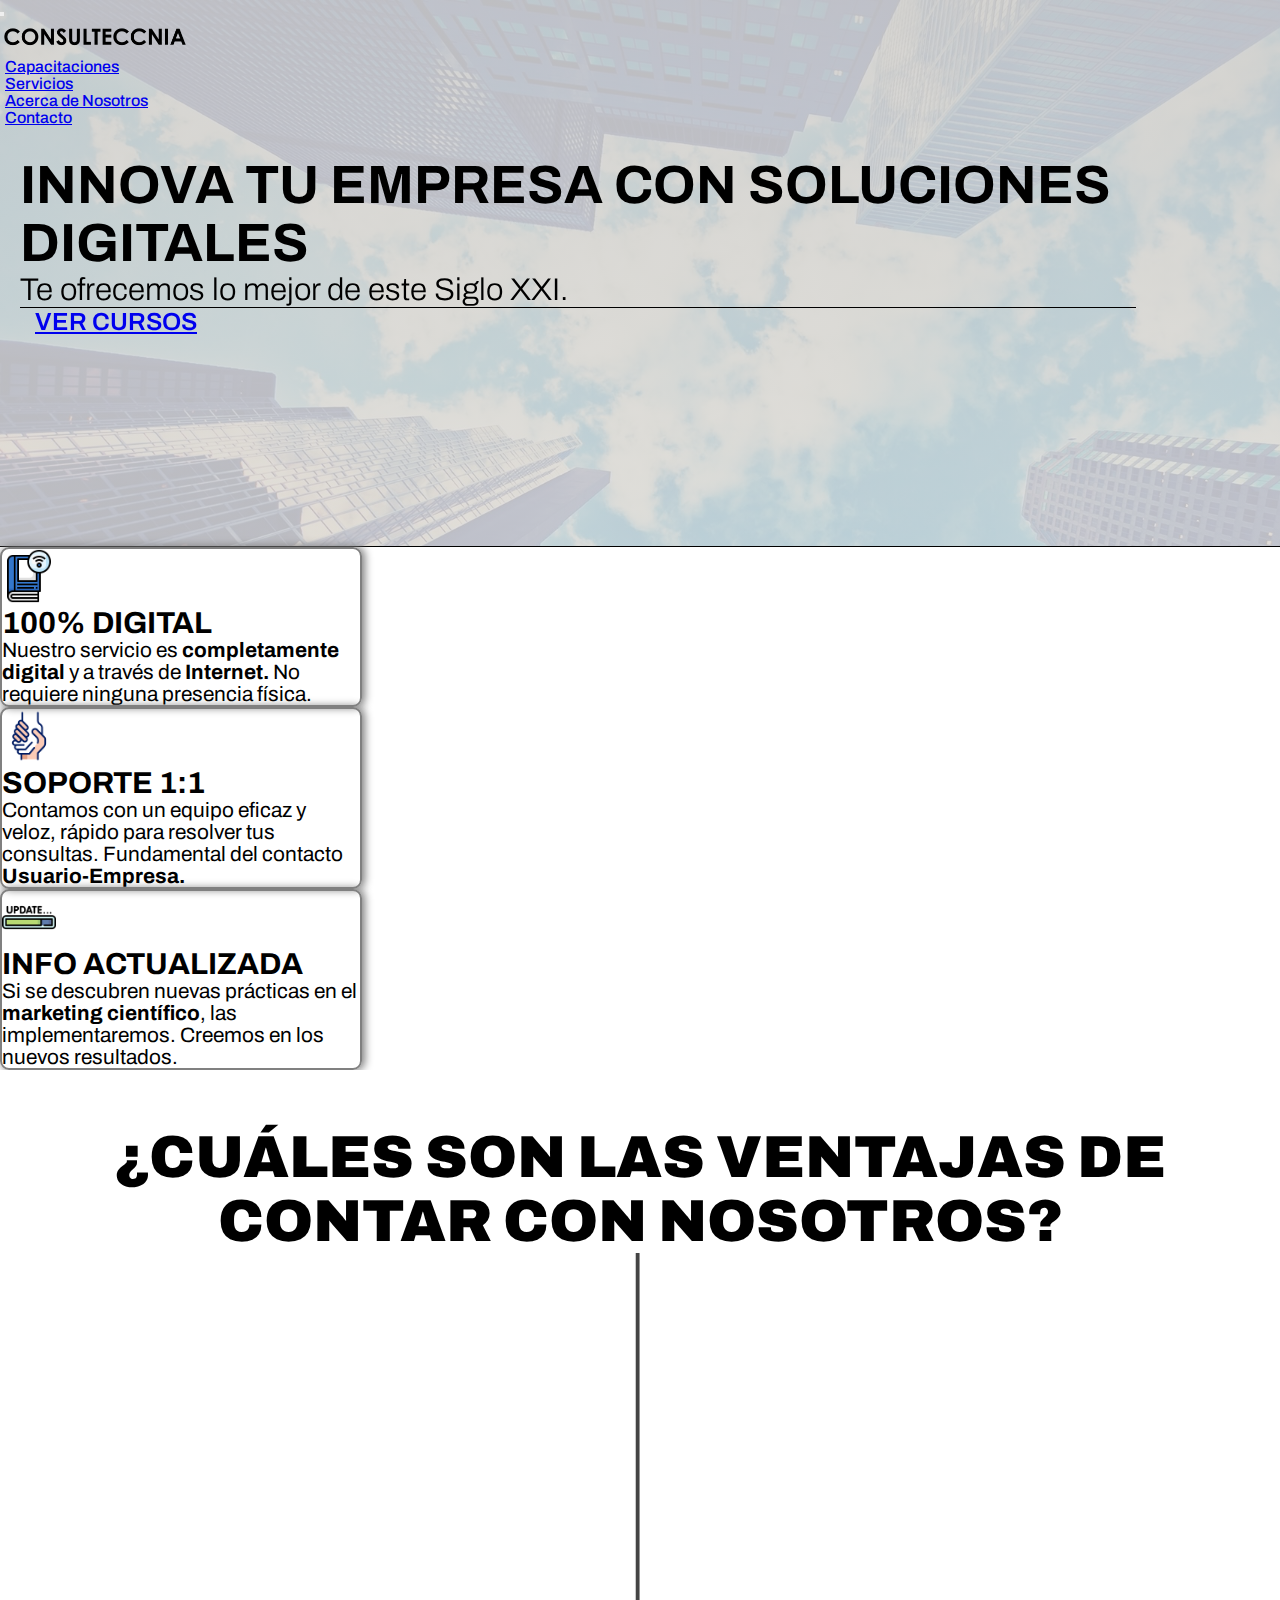
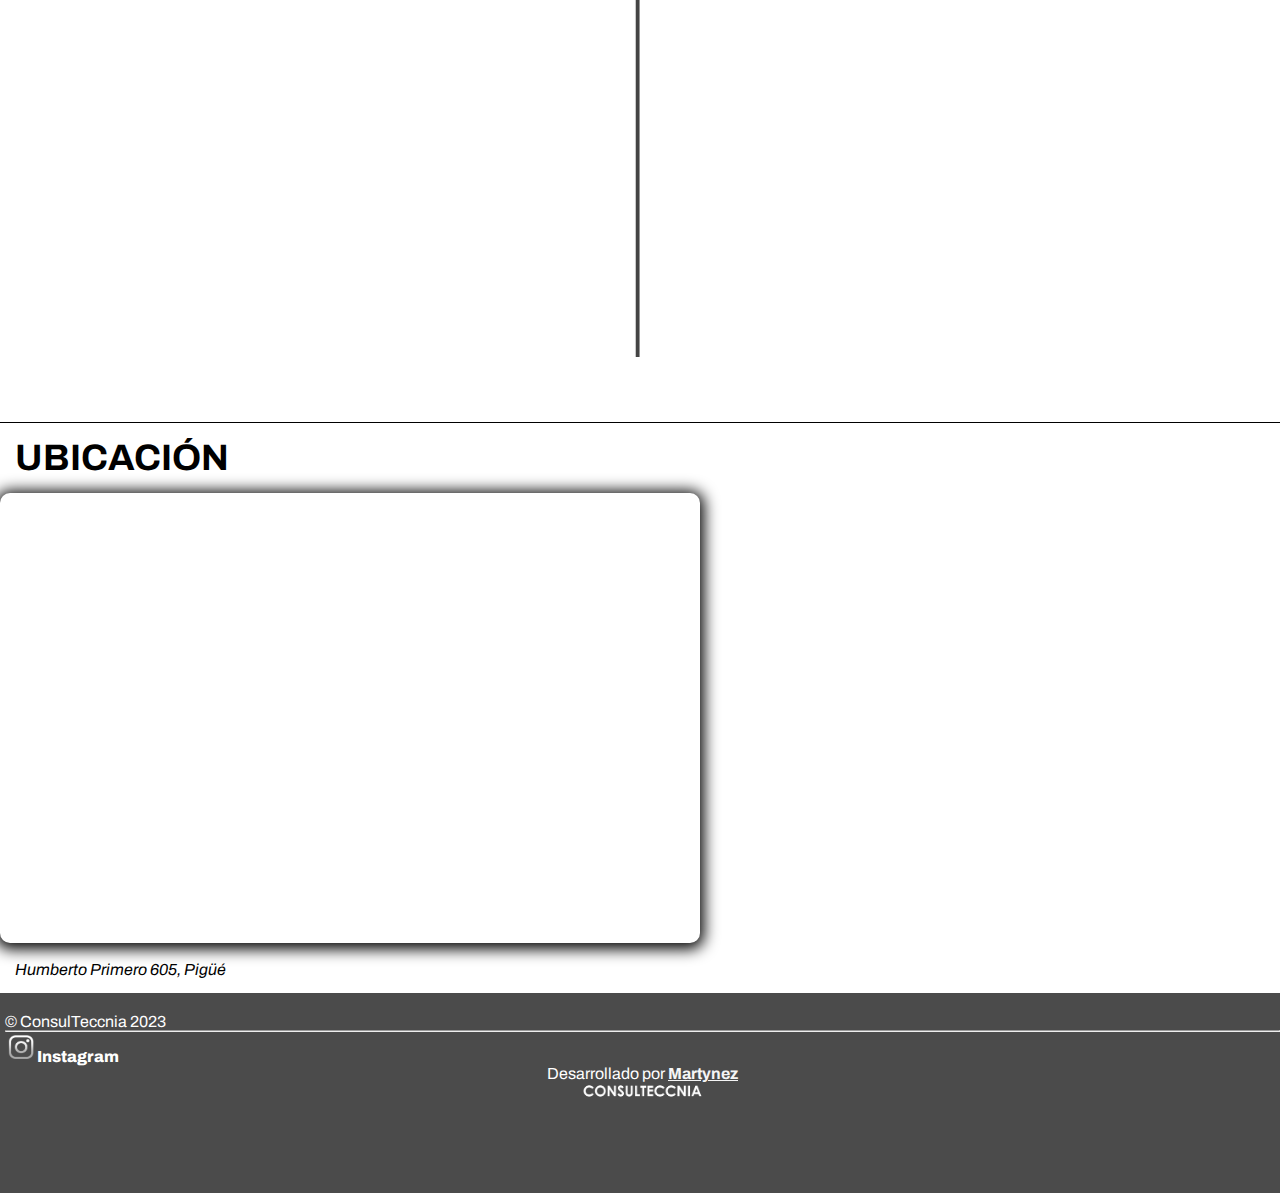
==== index.html @ a403d863 "modificación en alts de imgs de beneficios-consulteccnia" ====
<!DOCTYPE html>
<html lang="en">

<head>
    <meta charset="UTF-8">
    <meta http-equiv="X-UA-Compatible" content="IE=edge">
    <meta name="viewport" content="width=device-width, initial-scale=1.0">
    <title>Inicio - ConsulTeccnia</title>

    <!-- invocar fuentes -->
    <link rel="preconnect" href="https://fonts.googleapis.com">
    <link rel="preconnect" href="https://fonts.gstatic.com" crossorigin>
    <link href="https://fonts.googleapis.com/css2?family=Archivo:wght@400;500;600&display=swap" rel="stylesheet">
    <!-- fin invocar fuentes -->

    <!-- Bootstrap -->
    <link href="https://cdn.jsdelivr.net/npm/bootstrap@5.3.0-alpha1/dist/css/bootstrap.min.css" rel="stylesheet"
        integrity="sha384-GLhlTQ8iRABdZLl6O3oVMWSktQOp6b7In1Zl3/Jr59b6EGGoI1aFkw7cmDA6j6gD" crossorigin="anonymous">
    <script src="https://cdn.jsdelivr.net/npm/bootstrap@5.3.0-alpha1/dist/js/bootstrap.bundle.min.js"
        integrity="sha384-w76AqPfDkMBDXo30jS1Sgez6pr3x5MlQ1ZAGC+nuZB+EYdgRZgiwxhTBTkF7CXvN"
        crossorigin="anonymous"></script>
    <!-- fin Bootstrap -->

    <!-- invocar css -->
    <link rel="stylesheet" href="./css/style.css">
    <!-- fin invocar CSS -->
    <link rel="shortcut icon" href="assets/imgs/favicon.png" type="image/x-icon">

    <!-- link animate on scroll -->
    <link href="https://unpkg.com/aos@2.3.1/dist/aos.css" rel="stylesheet">

</head>

<body class="body">
    <!-- inicio del header -->
    <header class="header">
        <!-- inicio de barra de navegación -->
        <nav class="navbar navbar-expand-lg navegador-gris">
            <div class="container-fluid">
                <button class="navbar-toggler" type="button" data-bs-toggle="collapse"
                    data-bs-target="#navbarTogglerDemo01" aria-controls="navbarTogglerDemo01" aria-expanded="false"
                    aria-label="Toggle navigation">
                    <span class="navbar-toggler-icon"></span>
                </button>
                <div class="collapse navbar-collapse" id="navbarTogglerDemo01">
                    <a class="navbar-brand" href="#">
                        <img src="./assets/imgs/logotype.png" width="190" alt="logotype">
                    </a>
                    <ul class="navbar-nav me-auto mb-2 mb-lg-0">
                        <li class="nav-item">
                            <a class="nav-link p-2" aria-current="page" href="./views/courses.html">Capacitaciones</a>
                        </li>
                        <li class="nav-item">
                            <a class="nav-link p-2" href="./views/services.html">Servicios</a>
                        </li>
                        <li class="nav-item">
                            <a class="nav-link p-2" href="./views/about-me.html">Acerca de Nosotros</a>
                        </li>
                        <li class="nav-item">
                            <a class="nav-link p-2" href="./views/contact.html">Contacto</a>
                        </li>
                    </ul>
                </div>
            </div>
        </nav>
        <!-- fin barra de navegación -->
    </header>
    <!-- fin del header -->

    <!-- inicio del main -->
    <main class="main">
        <!-- inicio del article de oferta CURSOS -->
        <section class="oferta-cursos m-4">
            <div class="oferta-cursos__container" data-aos="fade-up">
                <h2 class="oferta-cursos__h2 mb-3">INNOVA TU EMPRESA CON SOLUCIONES DIGITALES</h2>
                <p class="oferta-cursos__p">Te ofrecemos lo mejor de este Siglo XXI.</p>
                <a class="btn btn-secondary oferta-cursos__button" href="./views/courses.html" role="button">VER
                    CURSOS</a>
            </div>
        </section>
        <!-- fin del article de oferta CURSOS -->

        <!-- inicio de la seccion de beneficios       -->
        <section class="beneficios-consulteccnia d-flex justify-content-between text-center p-4">
            <div class="col beneficios-consulteccnia__caja p-2 m-4">
                <img src="./assets/imgs/rocket-launch-start-up-symbol-png.png" alt="icon-digital" class="beneficios-consulteccnia__img-card">
                <h3 class="beneficios_consulteccnia__h3">100% DIGITAL</h3>
                <p class="beneficios-consulteccnia__p">Nuestro servicio es <b>completamente digital</b> y a través de
                    <b>Internet.</b> No requiere ninguna presencia física.
                </p>
            </div>
            <div class="col beneficios-consulteccnia__caja p-2 m-4">
                <img src="./assets/imgs/247-2471651_technical-support-png-download-icon-customer-service-png.png" alt="icon-support" class="beneficios-consulteccnia__img-card">
                <h3 class="beneficios_consulteccnia__h3">SOPORTE 1:1</h3>
                <p class="beneficios-consulteccnia__p">Contamos con un equipo eficaz y veloz, rápido para resolver tus
                    consultas. Fundamental del contacto <b>Usuario-Empresa.</b></p>
            </div>
            <div class="col beneficios-consulteccnia__caja p-2 m-4">
                <img src="./assets/imgs/5359971.png" alt="icon-info" class="beneficios-consulteccnia__img-card">
                <h3 class="beneficios_consulteccnia__h3">INFO ACTUALIZADA</h3>
                <p class="beneficios-consulteccnia__p">Si se descubren nuevas prácticas en el <b>marketing
                        científico</b>, las implementaremos. Creemos en los nuevos resultados.</p>
            </div>
            </div>
        </section>
        <!-- fin de la seccion de beneficios -->

        <!-- seccion de ventajas -->
        <section class="ventajas-consulteccnia">
            <h2 class="ventajas-consulteccnia__h2">¿CUÁLES SON LAS VENTAJAS DE CONTAR CON NOSOTROS?</h2>


            <div class="contenedor-padre">

                <!-- inicio de contenedor padre de las tarjetitas, con justify content: flex end     -->
                <div class="ventajas-consulteccnia__contenedor-padre__flex-end">
                    <!-- inicio de cajita con ventaja -->
                    <div class="ventajas-consulteccnia__contenedor" data-aos="fade-up">
                        <h3 class="ventajas-consulteccnia__h3">ENFOQUE DE STARTUPS</h3>
                        <img class="ventajas-consulteccnia__img-ventaja" src="./assets/imgs/startup.png"
                            alt="startup-icon">
                        <p class="ventajas-consulteccnia__p">Asesoramos en el nuevo tipo de empresas que el público y la
                            juventud, en general, reclaman en este <b>Siglo XXI,</b> un modelo eficaz y que viene con un
                            ritmo exponencial, y una nueva filosofía del <i>management.</i></p>
                    </div>
                    <!-- fin de cajita con ventaja -->
                </div>
                <!-- fin de contenedor padre de las tarjetitas, con justify content: flex end     -->

                <!-- inicio de contenedor padre de las tarjetitas, con justify content: flex start     -->
                <div class="ventajas-consulteccnia__contenedor-padre__flex-start">
                    <!-- inicio de cajita con ventaja -->
                    <div class="ventajas-consulteccnia__contenedor" data-aos="fade-up-right">
                        <h3 class="ventajas-consulteccnia__h3">ADAPTACIÓN A IA</h3>
                        <img class="ventajas-consulteccnia__img-ventaja" src="./assets/imgs/1693746.png" alt="ia-icon">
                        <p class="ventajas-consulteccnia__p">La IA (Inteligencia artificial) está disponible en todos
                            los rincones del mundo, y no es la excepción en los negocios. Si quieres que tu empresa o
                            proyecto triunfe, por las demandas actuales necesitarás dotar de IA tus movimientos
                            empresariales para mayor beneficio</p>
                    </div>
                    <!-- fin de cajita con ventaja -->
                </div>
                <!-- fin de contenedor padre de las tarjetitas, con justify content: flex start     -->

                <!-- inicio de contenedor padre de las tarjetitas, con justify content: flex end     -->
                <div class="ventajas-consulteccnia__contenedor-padre__flex-end">
                    <!-- inicio de cajita con ventaja -->
                    <div class="ventajas-consulteccnia__contenedor" data-aos="fade-up">
                        <h3 class="ventajas-consulteccnia__h3">ORIENTACIÓN A NUEVAS PRÁCTICAS</h3>
                        <img class="ventajas-consulteccnia__img-ventaja" src="./assets/imgs/practicas.png"
                            alt="practice-icon">
                        <p class="ventajas-consulteccnia__p">Todo lo que se enseñe o recomiende desde este proyecto,
                            será orientado a las nuevas prácticas requeridas en empresas y el mercado en general.</p>
                    </div>
                    <!-- fin de cajita con ventaja -->
                </div>
                <!-- fin de contenedor padre de las tarjetitas, con justify content: flex end     -->

            </div>
        </section>
        <!-- fin seccion de ventajas -->

        <!-- seccion de ubicacion -->
        <section class="ubicacion d-flex align-items-center p-5 flex-column">
            <h2 class="text-center">UBICACIÓN</h2>
            <iframe class="mw-100"
                src="https://www.google.com/maps/embed?pb=!1m14!1m12!1m3!1d18404.611638584658!2d-62.40984140509638!3d-37.604856809883884!2m3!1f0!2f0!3f0!3m2!1i1024!2i768!4f13.1!5e0!3m2!1ses-419!2sar!4v1675961885422!5m2!1ses-419!2sar"
                width="700" height="450" style="border:0;" allowfullscreen="" loading="lazy"
                referrerpolicy="no-referrer-when-downgrade"></iframe>
            <p class="ubicacion__p"><i>Humberto Primero 605, Pigüé</i></p>
        </section>
        <!-- fin seccion ubicacion -->

    </main>
    <!-- fin del main -->

    <!-- inicio del footer -->
    <footer class="footer">
        <p>&copy; ConsulTeccnia 2023</p>
        <hr>
        <div class="contenedor-instagram">
            <a class="enlace-insta" href="https://www.instagram.com/consulteccnia" target="_blank">
                <img class="insta" src="./assets/imgs/ig_white.png" alt="instagram-consulteccnia">Instagram
            </a>
        </div>
        <div class="creditos">
            <p>Desarrollado por <a href="https://www.instagram.com/martynezprod" target="_blank"><b>Martynez</b></a></p>
            <img src="./assets/imgs/logotype-of-footer.png" alt="logotype-consulteccnia-footer"
                class="footer__logotype">
        </div>
    </footer>
    <!-- fin footer -->

    <!-- script de animate on scroll -->
    <script src="https://unpkg.com/aos@2.3.1/dist/aos.js"></script>

    <script>
        AOS.init();
    </script>
</body>

</html>
---- css/style.css ----
/*reseteo universal*/
*{
    margin: 0%;
    padding: 0%;
}
/*fuente de texto*/
body{
    font-family: 'Archivo', sans-serif;
}
/*estructuras de la clase body*/
.body{
    display: grid;
    grid-template: 
    "header" auto
    "main" auto
    "footer" 200px /
    100%
    ;
    background-image: linear-gradient(0deg, rgba(230, 230, 230, 0.8), rgba(210, 210, 210, 0.9)
    ), 
    url("../assets/imgs/rascacielos.jpg");
    background-repeat: no-repeat;
    background-attachment: fixed;
    background-size: cover;
    
}
/*atributos en general al header*/
.header{
    grid-area: header;
    max-width: 100%;
}
.header a:link{
    font-weight: 500;
}
/*clase main con su grid area*/
.main{
    grid-area: main;
}
/*margenes izquierdos para los enlaces del nav*/
.navegador-gris .nav-link{
    margin-left: 5px;
}
.navegador-gris .nav-link:hover{
    background: linear-gradient(190deg, black, rgb(63, 63, 63));
    color: white;
    border-radius: 4px;
    text-decoration: underline;
}
.navegador-gris .active:hover{
    background: linear-gradient(190deg, black, rgb(63, 63, 63));
    color: white;
    border-radius: 4px;
}

/*atributos al section del index*/
.oferta-cursos{
    height: 420px;
    background-attachment: fixed;
}
.oferta-cursos__h2{
    font-weight: 800;
    font-weight: 700;
    font-size: 2.4em;
    margin-top: 10px;
}
.oferta-cursos__p{
    font-weight: 300;
    border-bottom: 1px solid rgb(0, 0, 0);
    width: 90%;
    font-size: 1.4em;
}
.oferta-cursos__container{
    padding: 20px;
    color: rgb(0, 0, 0);
    font-size: 1.4em;
    position: relative;
}
.oferta-cursos__button{
    font-weight: 600;
    padding: 15px;
    box-shadow: 0px 0px 0px 0px;
    font-size: 1.1em;
}
/*fin de atributos al section de oferta-cursos*/

/*atributos al section de beneficios-consulteccnia*/
.beneficios-consulteccnia{
    max-width: 100%;
    border-top: 0.2px solid black;
    background-color: white;
}
.beneficios-consulteccnia__caja{
    box-shadow: 2px 0px 8px 1px gray;
    border-radius: 9px;
    max-width: 28%;
    border: 2px solid gray;
}
.beneficios-consulteccnia__caja:hover{
    box-shadow: 0px 2px 8px 1px gray;
    border-radius: 9px;
    background-color: rgb(214, 214, 214);
    transition: .5s all;
}
.beneficios-consulteccnia__p{
    font-size: 1.3em;
    color: rgb(0, 0, 0);
}
.beneficios-consulteccnia__img-card{
    width: 15%;
}
.beneficios_consulteccnia__h3{
    font-weight: 700;
    font-size: 1.9em;
    color: rgb(0, 0, 0);
}
.beneficios-consulteccnia .row{
    max-width: 100%;
}
/*fin de atributos al section de beneficios-consulteccnia*/

/*atributos al section de ventajas-consulteccnia*/
.ventajas-consulteccnia{
    background-color: white;
    padding: 55px 0px 65px 0px;
}
.ventajas-consulteccnia__h2{
    text-align: center;
    font-weight: 900;
    font-size: 3.7em;
}
.ventajas-consulteccnia__h3{
    font-weight: 800;
    color: rgb(255, 255, 255);
}
.ventajas-consulteccnia .contenedor-padre{
    background-image: url("../assets/imgs/raya-divisora.png");
    background-size: cover;
    background-position: center center;
}
.ventajas-consulteccnia__contenedor{
    background-image: linear-gradient(20deg, rgba(0,0,0,0.8), rgba(0,0,0,1)), url("../assets/imgs/city-map.jpg");
    background-attachment: fixed;
    padding: 10px;
    width: 48%;
    margin: 10px;
    border-radius: 5px;
    border: 3px solid lightgray;
    box-shadow: 0px 0px 25px 3px rgb(97, 97, 97);
    text-align: center;
}
.ventajas-consulteccnia__contenedor:hover{
    transition: .5s all;
    box-shadow: 0px 0px 15px 3px rgb(134, 134, 134);
}
.ventajas-consulteccnia__contenedor-padre__flex-start{
    display: flex;
    flex-direction: column;
    align-items: flex-start;
}
.ventajas-consulteccnia__contenedor-padre__flex-end{
    display: flex;
    flex-direction: column;
    align-items: flex-end;
}
.ventajas-consulteccnia__img-ventaja{
    width: 10%;
}
.ventajas-consulteccnia__p{
    font-size: 1.5em;
    color: white;
}
/*fin de atributos al section de ventajas-consulteccnia*/

/*atributos a ubicacion*/
.ubicacion{
    border-top: 1px solid rgb(0, 0, 0);
    background-color: white;
}
.ubicacion h2{
    font-weight: bolder;
    color: rgb(0, 0, 0);
    margin: 15px;
    font-size: 2.3em;
}
.ubicacion__p{
    color: rgb(0, 0, 0);
    padding: 15px;
}
.ubicacion iframe{
    border-radius: 10px;
    box-shadow: 0px 2px 15px 4px rgb(0, 0, 0);
}
/*fin atributos a ubicacion*/

/*atributos a la sección cursos*/
.cursos{
    max-width: 100%;
}
.cursos .card-title{
    font-size: 1.5em;
    height: 90px;
}
.cursos .col{
    padding-right: 0%;
}
/*fin atributos a sección cursos*/

/*atributos en general a las cards de servicios y capacitaciones*/
.card{
    background-color: rgb(222,222,222);
    border: 1px solid black;
    width: 21rem;
}
.card:hover{
    box-shadow: 0px 0px 15px 5px gray;
    transition: .5s all;
    background-color: rgb(21,21,21);
    color: lightgrey;
}
.card-text{
    font-size: 0.97em;
}
/*fin atributos en general a las cards de servicios y capacitaciones*/

/*la siguiente clase le asigna un grosor a los h1 de las distintas pages*/
.h1__bold{
    font-weight: 800;
}

/*atributos en general a la sección de servicios*/
.servicios{
    max-width: 100%;
}
.servicios .col{
    padding-right: 0%;
}
.servicios .card-title{
    font-size: 1.5em;
    height: 90px;
}
/*fin atributos en general a la sección de servicios*/

/*atributos a la sección de about-me*/
.about-me{
    padding: 5px;
}
.about-me__h2{
    font-size: 3.5em;
    font-weight: 800;
}
.about-me__p{
    font-size: 1.3em;
}
.about-me__img{
    max-width: 90%;
    box-shadow: 0px 0px 4px 2px gray;
}
.about-me__legend{
    font-size: 1.3em;
}
/*fin de atributos a la sección de about-me*/

/* atributos a elementos dentro de la clase formulario*/
.formulario{
    background-color: rgb(215, 215, 215);
    border-radius: 9px;
    box-shadow: 0px 0px 10px 2px gray;
}
.formulario .form-control{
    width: 40%;
    border-bottom: 1px solid gray;
}
.formulario .form-label{
    font-weight: 800;
}
/* fin de atributos a la sección de formularios*/

/*atributos a elementos dentro de la clase footer*/
.footer{
    padding: 20px 0px 15px 5px;
    grid-area: footer;
    background-color: rgb(75, 75, 75);
}
.footer p{
    color: rgb(255, 255, 255);
}
.footer .enlace-insta{
    text-decoration: none;
    color: rgb(255, 255, 255);
    font-weight: 800;
}
.footer .insta{
    width: 2%;
    padding: 3px;
}
.footer hr{
    color: white;
}
.footer a{
    color: whitesmoke;
}
.footer .creditos{
    display: flex;
    flex-direction: column;
    align-items: center;
    color: white;
}
.footer__logotype{
    width: 10%;
}
/*fin atributos a elementos dentro de la clase footer*/

/*AQUÍ COMIENZAN LOS MEDIA QUERIES*/
/*AQUÍ COMIENZAN LOS MEDIA QUERIES*/
/*AQUÍ COMIENZAN LOS MEDIA QUERIES*/

/*adaptación a extra large*/
@media only screen and (max-width:1200px){

    /*sección oferta-cursos*/
    .oferta-cursos{
        height: auto;
    }
    .oferta-cursos__h2{
        font-weight: 800;
        width: 80%;
        font-size: 1.9em;
        margin-top: 10px;
    }
    .oferta-cursos__p{
        font-size: 1.4em;
    }
    .oferta-cursos__button{
        padding: 15px;
    }
    /*fin sección oferta-cursos*/

    /*sección beneficios-consulteccnia*/
    .beneficios-consulteccnia{
        grid-area: beneficios;
        display: flex;
        flex-direction: column;
        align-items: center;
    }
    .beneficios-consulteccnia__caja{
        box-shadow: 0px 0px 8px 1px gray;
        border-radius: 9px;
        max-width: 75%;
    }
    .beneficios-consulteccnia__p{
        font-size: 1.6em;
    }
    .beneficios_consulteccnia__h3{
        font-weight: 700;
        font-size: 1.9em;
    }
    /*fin de sección beneficios-consulteccnia*/

    /*cards*/
    .card{
        background-color: rgb(222,222,222);
        border: 1px solid black;
        width: 19rem;
    }

    /*sección about-me*/
    .about-me{
        padding: 2px;
    }
    .about-me__h2{
        font-size: 3.1em;
        font-weight: 800;
    }
    /*fin de sección about-me*/

    /*ancho de inputs de form*/
    .formulario .form-control{
        width: 70%;
    }

    /*elementos del pie*/
    .footer .insta{
        width: 4%;
    }
    .footer__logotype{
        width: 10%;
    }
}
/* adaptación a large*/
@media only screen and (max-width:992px){
    /*sección de oferta-cursos*/
    .oferta-cursos{
        display: flex;
        flex-direction: column;
    }

    /*sección de somos-consulteccnia*/
    .somos-consulteccnia__h1{
        font-size: 2.1em;
    }
    .somos-consulteccnia__p{
        font-size: 1.5em;
    }
    /*fin sección de somos-consulteccnia*/

    /*sección de beneficios-consulteccnia*/
    .beneficios-consulteccnia__caja{
        box-shadow: 0px 0px 8px 1px gray;
        border-radius: 9px;
        max-width: 70%;        
    }
    .beneficios_consulteccnia__h3{
        font-size: 2em;
    }
    .beneficios-consulteccnia__p{
        font-size: 1.6em;
    }
    /*fin sección de beneficios-consulteccnia*/
    
    /*la img del section ventajas-consulteccnia*/
    .ventajas-consulteccnia .contenedor-padre{
        background-color: white;
        background-image: none;
    }
    .ventajas-consulteccnia__contenedor-padre__flex-start{
        display: flex;
        align-items: center;
    }
    .ventajas-consulteccnia__contenedor-padre__flex-end{
        display: flex;
        align-items: center;
    }
    .ventajas-consulteccnia__img-ventaja{
        width: 20%;
    }
    .ventajas-consulteccnia__h2{
        font-size: 2.7em;
    }
    .ventajas-consulteccnia__contenedor{
        background-image: linear-gradient(20deg, rgba(0,0,0,0.8), rgba(0,0,0,1)), url("../assets/imgs/city-map.jpg");
        background-attachment: fixed;
        padding: 10px;
        width: 80%;
        margin: 10px;
        border-radius: 5px;
        border: 3px solid lightgray;
        box-shadow: 0px 0px 25px 3px rgb(97, 97, 97);
        text-align: center;
    }

    /*sección de about-me*/
    .about-me{
        padding: 1px;
    }
    .about-me__h2{
        font-size: 1.9em;
    }
    .about-me__legend{
        font-size: 1.2em;
    }
    /*fin sección de about-me*/

    /*tarjetitas en general de servicios y cursos*/
    .card{
        background-color: rgb(222,222,222);
        border: 1px solid black;
        width: 20rem;
    }

    /*input del formulario*/
    .formulario .form-control{
        width: 60%;
    }

    /*elementos del pie*/
    .footer .insta{
        width: 4%;
        padding: 3px;
    }
    .footer__logotype{
        width: 17%;
    }
}

/*adaptando medidas a extra small*/
@media only screen and (min-width: 270px) and (max-width: 576px){
    .oferta-cursos__h2{
        font-weight: 800;
        width: 80%;
        font-size: 1.2em;
        margin-top: 10px;
    }
    
    .somos-consulteccnia__h1{
        font-size: 1.6em;
    }
    .somos-consulteccnia__p{
        font-size: 1.4em;
    }

    /*sección de beneficios-consulteccnia*/
    .beneficios-consulteccnia__caja{
        width: 100%;
    }
    .beneficios_consulteccnia__h3{
        font-size: 1.2em;
    }
    .beneficios-consulteccnia__p{
        font-size: 1.2em;
    }
    /*fin sección de beneficios-consulteccnia*/

    /*sección de elementos ventajas-consulteccnia*/
    .ventajas-consulteccnia__h2{
        font-size: 1.5em;
    }
    .ventajas-consulteccnia__p{
        font-size: 1.2em;
    }
    /*fin de sección de elementos ventajas-consulteccnia*/
    
    /*sección de about-me*/
    .about-me__h2{
        font-size: 1.4em;
        font-weight: 800;
    }
    .about-me__legend{
        font-size: 0.9em;
    }
    /*fin de sección de about-me*/
    
    /*cards*/
    .card{
        background-color: rgb(222,222,222);
        border: 1px solid black;
        width: 15.7rem;
    }
    
    .formulario .form-control{
        width: 90%;
    }

    /*titulos de las cards en cursos*/
    .cursos .card-title{
        height: 110px;
    }
    
    /*títulos de las cards en servicios*/
    .servicios .card-title{
        font-size: 1.5em;
        height: 110px;
    }
    /*el logotipo del footer al final*/
    .footer__logotype{
        width: 50%;
    }
    .footer .insta{
        width: 10%;
    }
}
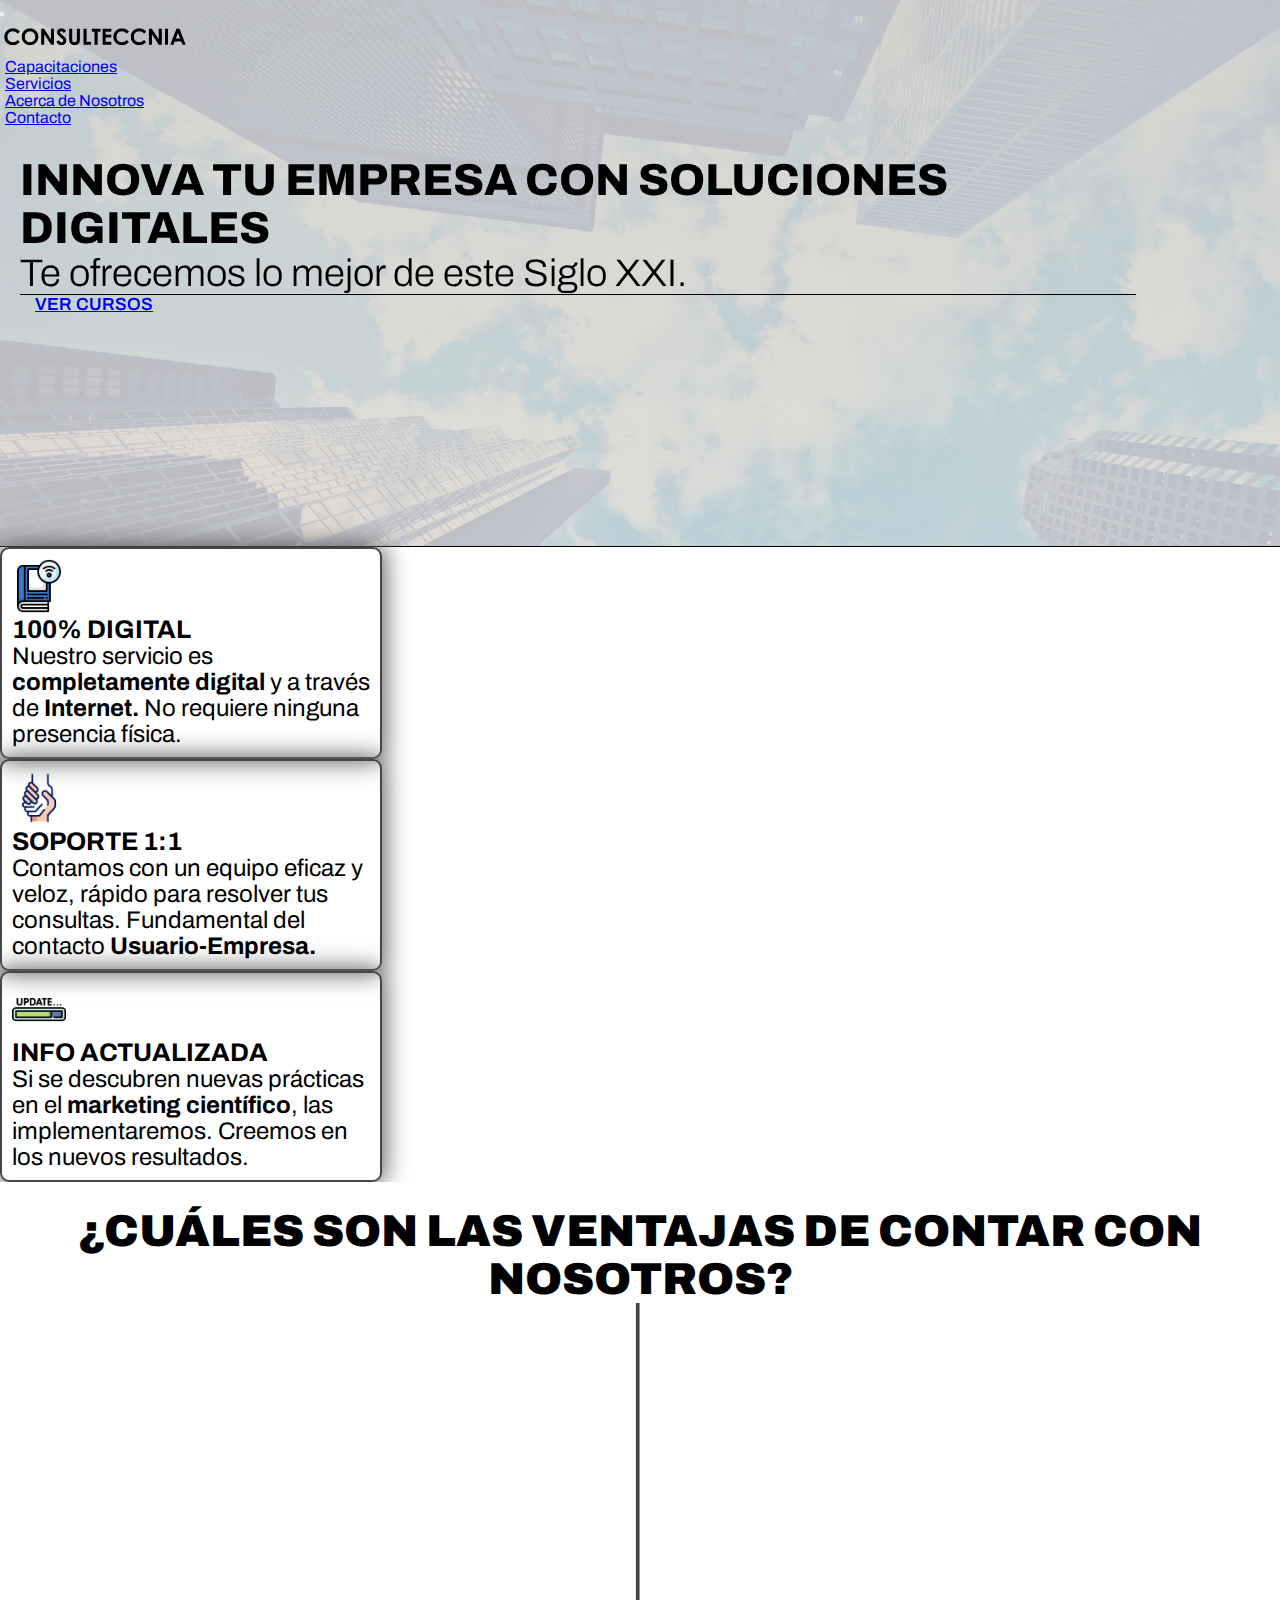
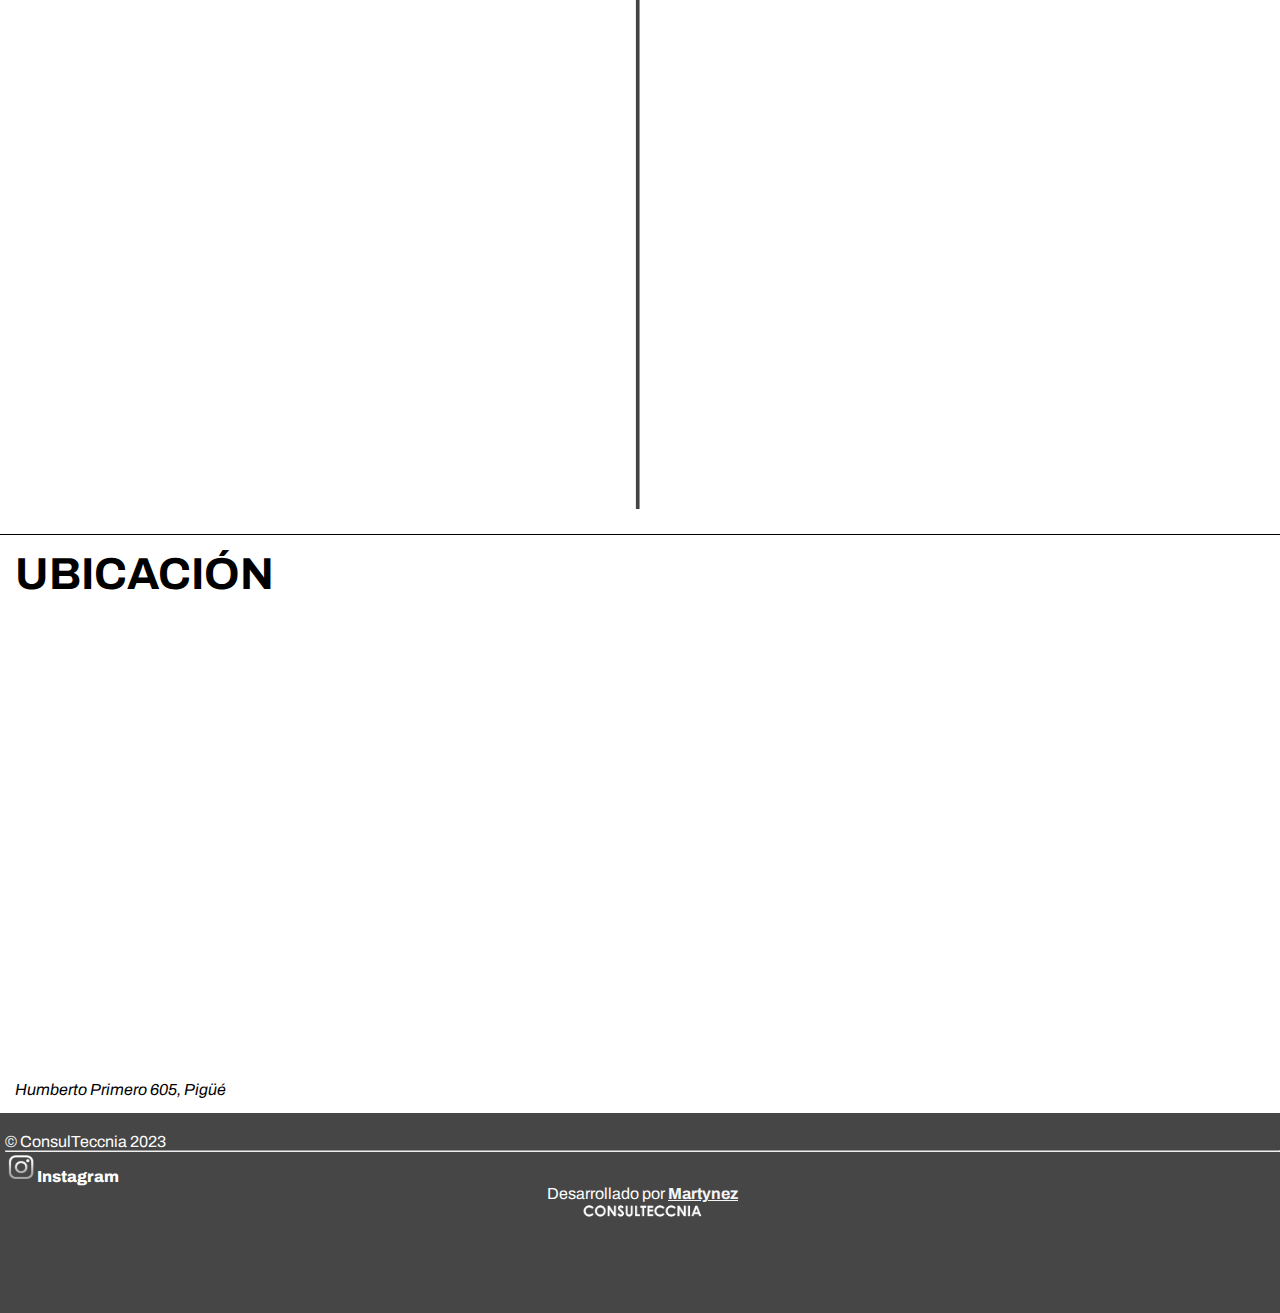
==== commit 57af1498: "añadiendo modificaciones del index" ====
--- a/index.html
+++ b/index.html
@@ -82,20 +82,20 @@
 
         <!-- inicio de la seccion de beneficios       -->
         <section class="beneficios-consulteccnia d-flex justify-content-between text-center p-4">
-            <div class="col beneficios-consulteccnia__caja p-2 m-4">
+            <div class="beneficios-consulteccnia__caja p-2 m-4">
                 <img src="./assets/imgs/rocket-launch-start-up-symbol-png.png" alt="icon-digital" class="beneficios-consulteccnia__img-card">
                 <h3 class="beneficios_consulteccnia__h3">100% DIGITAL</h3>
                 <p class="beneficios-consulteccnia__p">Nuestro servicio es <b>completamente digital</b> y a través de
                     <b>Internet.</b> No requiere ninguna presencia física.
                 </p>
             </div>
-            <div class="col beneficios-consulteccnia__caja p-2 m-4">
+            <div class="beneficios-consulteccnia__caja p-2 m-4">
                 <img src="./assets/imgs/247-2471651_technical-support-png-download-icon-customer-service-png.png" alt="icon-support" class="beneficios-consulteccnia__img-card">
                 <h3 class="beneficios_consulteccnia__h3">SOPORTE 1:1</h3>
                 <p class="beneficios-consulteccnia__p">Contamos con un equipo eficaz y veloz, rápido para resolver tus
                     consultas. Fundamental del contacto <b>Usuario-Empresa.</b></p>
             </div>
-            <div class="col beneficios-consulteccnia__caja p-2 m-4">
+            <div class="beneficios-consulteccnia__caja p-2 m-4">
                 <img src="./assets/imgs/5359971.png" alt="icon-info" class="beneficios-consulteccnia__img-card">
                 <h3 class="beneficios_consulteccnia__h3">INFO ACTUALIZADA</h3>
                 <p class="beneficios-consulteccnia__p">Si se descubren nuevas prácticas en el <b>marketing
@@ -162,7 +162,7 @@
 
         <!-- seccion de ubicacion -->
         <section class="ubicacion d-flex align-items-center p-5 flex-column">
-            <h2 class="text-center">UBICACIÓN</h2>
+            <h2 class="text-center ubicacion__h2">UBICACIÓN</h2>
             <iframe class="mw-100"
                 src="https://www.google.com/maps/embed?pb=!1m14!1m12!1m3!1d18404.611638584658!2d-62.40984140509638!3d-37.604856809883884!2m3!1f0!2f0!3f0!3m2!1i1024!2i768!4f13.1!5e0!3m2!1ses-419!2sar!4v1675961885422!5m2!1ses-419!2sar"
                 width="700" height="450" style="border:0;" allowfullscreen="" loading="lazy"
--- a/css/style.css
+++ b/css/style.css
@@ -1,560 +1,519 @@
+@charset "UTF-8";
 /*reseteo universal*/
-*{
-    margin: 0%;
-    padding: 0%;
-}
+* {
+  margin: 0%;
+  padding: 0%;
+}
+
 /*fuente de texto*/
-body{
-    font-family: 'Archivo', sans-serif;
-}
+body {
+  font-family: "Archivo", sans-serif;
+}
+
 /*estructuras de la clase body*/
-.body{
-    display: grid;
-    grid-template: 
-    "header" auto
-    "main" auto
-    "footer" 200px /
-    100%
-    ;
-    background-image: linear-gradient(0deg, rgba(230, 230, 230, 0.8), rgba(210, 210, 210, 0.9)
-    ), 
-    url("../assets/imgs/rascacielos.jpg");
-    background-repeat: no-repeat;
-    background-attachment: fixed;
-    background-size: cover;
-    
-}
+.body {
+  display: grid;
+  grid-template: "header" auto "main" auto "footer" 200px/100%;
+  background-image: linear-gradient(0deg, rgba(230, 230, 230, 0.8), rgba(210, 210, 210, 0.9)), url("../assets/imgs/rascacielos.jpg");
+  background-repeat: no-repeat;
+  background-attachment: fixed;
+  background-size: cover;
+}
+
 /*atributos en general al header*/
-.header{
-    grid-area: header;
-    max-width: 100%;
-}
-.header a:link{
-    font-weight: 500;
-}
+.header {
+  grid-area: header;
+  max-width: 100%;
+}
+.header .nav-link {
+  margin-left: 5px;
+}
+.header .nav-link:hover {
+  background: linear-gradient(190deg, black, rgb(63, 63, 63));
+  color: white;
+  border-radius: 4px;
+  text-decoration: underline;
+}
+.header .active {
+  font-weight: 600;
+}
+.header .active:hover {
+  background: linear-gradient(190deg, black, rgb(63, 63, 63));
+  color: white;
+  border-radius: 4px;
+}
+
 /*clase main con su grid area*/
-.main{
-    grid-area: main;
-}
+.main {
+  grid-area: main;
+}
+
 /*margenes izquierdos para los enlaces del nav*/
-.navegador-gris .nav-link{
-    margin-left: 5px;
-}
-.navegador-gris .nav-link:hover{
-    background: linear-gradient(190deg, black, rgb(63, 63, 63));
-    color: white;
-    border-radius: 4px;
-    text-decoration: underline;
-}
-.navegador-gris .active:hover{
-    background: linear-gradient(190deg, black, rgb(63, 63, 63));
-    color: white;
-    border-radius: 4px;
-}
-
 /*atributos al section del index*/
-.oferta-cursos{
-    height: 420px;
-    background-attachment: fixed;
-}
-.oferta-cursos__h2{
+.oferta-cursos {
+  height: 420px;
+  background-attachment: fixed;
+}
+.oferta-cursos .oferta-cursos__container {
+  padding: 20px;
+  color: rgb(0, 0, 0);
+}
+.oferta-cursos .oferta-cursos__container .oferta-cursos__h2 {
+  font-weight: 800;
+  width: 80%;
+  font-size: 2.8em;
+  margin-top: 10px;
+}
+.oferta-cursos .oferta-cursos__container .oferta-cursos__p {
+  font-weight: 300;
+  border-bottom: 1px solid rgb(0, 0, 0);
+  width: 90%;
+  font-size: 2.4em;
+}
+.oferta-cursos .oferta-cursos__container .oferta-cursos__button {
+  font-weight: 600;
+  padding: 15px;
+  font-size: 1.1em;
+}
+
+/*fin de atributos al section de oferta-cursos*/
+/*atributos al section de beneficios-consulteccnia*/
+.beneficios-consulteccnia {
+  max-width: 100%;
+  border-top: 0.2px solid rgb(0, 0, 0);
+  background-color: white;
+}
+.beneficios-consulteccnia .beneficios-consulteccnia__caja {
+  box-shadow: 0px 0px 25px 3px rgb(97, 97, 97);
+  border-radius: 9px;
+  max-width: 28%;
+  padding: 10px;
+  border: 2px solid rgb(70, 70, 70);
+}
+.beneficios-consulteccnia .beneficios-consulteccnia__caja:hover {
+  box-shadow: 0px 0px 15px 3px rgb(134, 134, 134);
+  border-radius: 9px;
+  background-color: rgb(214, 214, 214);
+  transition: 0.5s all;
+}
+.beneficios-consulteccnia .beneficios-consulteccnia__caja .beneficios-consulteccnia__p {
+  font-size: 1.5em;
+  color: rgb(0, 0, 0);
+}
+.beneficios-consulteccnia .beneficios-consulteccnia__caja .beneficios-consulteccnia__img-card {
+  width: 15%;
+}
+.beneficios-consulteccnia .beneficios-consulteccnia__caja .beneficios_consulteccnia__h3 {
+  font-weight: 700;
+  font-size: 1.6em;
+  color: rgb(0, 0, 0);
+}
+
+/*fin de atributos al section de beneficios-consulteccnia*/
+/*atributos al section de ventajas-consulteccnia*/
+.ventajas-consulteccnia {
+  background-color: white;
+  padding: 25px;
+}
+.ventajas-consulteccnia .ventajas-consulteccnia__h2 {
+  text-align: center;
+  font-weight: 900;
+  font-size: 2.8em;
+}
+.ventajas-consulteccnia .contenedor-padre {
+  background-image: url("../assets/imgs/raya-divisora.png");
+  background-size: cover;
+  background-position: center center;
+}
+.ventajas-consulteccnia .contenedor-padre .ventajas-consulteccnia__contenedor-padre__flex-start {
+  display: flex;
+  flex-direction: column;
+  align-items: flex-start;
+}
+.ventajas-consulteccnia .contenedor-padre .ventajas-consulteccnia__contenedor-padre__flex-end {
+  display: flex;
+  flex-direction: column;
+  align-items: flex-end;
+}
+.ventajas-consulteccnia .contenedor-padre .ventajas-consulteccnia__contenedor {
+  background-image: linear-gradient(20deg, rgba(0, 0, 0, 0.8), rgb(0, 0, 0)), url("../assets/imgs/city-map.jpg");
+  background-attachment: fixed;
+  padding: 10px;
+  width: 48%;
+  margin: 10px;
+  border-radius: 5px;
+  border: 3px solid lightgray;
+  box-shadow: 0px 0px 25px 3px rgb(97, 97, 97);
+  text-align: center;
+}
+.ventajas-consulteccnia .contenedor-padre .ventajas-consulteccnia__contenedor:hover {
+  transition: 0.5s all;
+  box-shadow: 0px 0px 15px 3px rgb(134, 134, 134);
+}
+.ventajas-consulteccnia .contenedor-padre .ventajas-consulteccnia__contenedor .ventajas-consulteccnia__h3 {
+  font-weight: 800;
+  font-size: 1.6em;
+  color: rgb(255, 255, 255);
+}
+.ventajas-consulteccnia .contenedor-padre .ventajas-consulteccnia__contenedor .ventajas-consulteccnia__img-ventaja {
+  width: 15%;
+}
+.ventajas-consulteccnia .contenedor-padre .ventajas-consulteccnia__contenedor .ventajas-consulteccnia__p {
+  font-size: 1.5em;
+  color: white;
+}
+
+/*fin de atributos al section de ventajas-consulteccnia*/
+/*atributos a ubicacion*/
+.ubicacion {
+  border-top: 1px solid rgb(0, 0, 0);
+  background-color: white;
+}
+.ubicacion .ubicacion__h2 {
+  font-weight: bolder;
+  color: rgb(0, 0, 0);
+  margin: 15px;
+  font-size: 2.8em;
+}
+.ubicacion .ubicacion__p {
+  color: rgb(0, 0, 0);
+  padding: 15px;
+}
+.ubicacion .ubicacion iframe {
+  border-radius: 10px;
+  box-shadow: 0px 0px 25px 3px rgb(97, 97, 97);
+}
+
+/*fin atributos a ubicacion*/
+/*atributos a la sección cursos*/
+.cursos {
+  max-width: 100%;
+}
+.cursos .cursos .col {
+  padding-right: 0%;
+}
+.cursos .cursos .card-title {
+  font-size: 1.5em;
+  height: 90px;
+}
+
+/*fin atributos a sección cursos*/
+/*atributos en general a las cards de servicios y capacitaciones*/
+.card {
+  background-color: rgb(222, 222, 222);
+  border: 1px solid black;
+  width: 21rem;
+}
+.card:hover {
+  box-shadow: 0px 0px 15px 3px rgb(134, 134, 134);
+  transition: 0.5s all;
+  background-color: rgb(21, 21, 21);
+  color: lightgrey;
+}
+.card .card-text {
+  font-size: 0.97em;
+}
+
+/*fin atributos en general a las cards de servicios y capacitaciones*/
+/*la siguiente clase le asigna un grosor a los h1 de las distintas pages*/
+.h1__bold {
+  font-weight: 800;
+}
+
+/*atributos en general a la sección de servicios*/
+.servicios {
+  max-width: 100%;
+}
+.servicios .col {
+  padding-right: 0%;
+}
+.servicios .card-title {
+  font-size: 1.5em;
+  height: 90px;
+}
+
+/*fin atributos en general a la sección de servicios*/
+/*atributos a la sección de about-me*/
+.about-me {
+  padding: 5px;
+}
+.about-me .about-me__h2 {
+  font-size: 2.8em;
+  font-weight: 800;
+}
+.about-me .about-me__p {
+  font-size: 1.5em;
+}
+.about-me .about-me__img {
+  max-width: 90%;
+  box-shadow: 0px 0px 25px 3px rgb(97, 97, 97);
+}
+.about-me .about-me__legend {
+  font-size: 1.3em;
+}
+
+/*fin de atributos a la sección de about-me*/
+/* atributos a elementos dentro de la clase formulario*/
+.formulario {
+  background-color: rgb(215, 215, 215);
+  border-radius: 9px;
+  box-shadow: 0px 0px 25px 3px rgb(97, 97, 97);
+}
+.formulario .form-control {
+  width: 40%;
+  border-bottom: 1px solid rgb(70, 70, 70);
+}
+.formulario .form-label {
+  font-weight: 800;
+}
+
+/* fin de atributos a la sección de formularios*/
+/*atributos a elementos dentro de la clase footer*/
+.footer {
+  padding: 20px 0px 15px 5px;
+  grid-area: footer;
+  background-color: rgb(70, 70, 70);
+}
+.footer p {
+  color: rgb(255, 255, 255);
+}
+.footer .enlace-insta {
+  text-decoration: none;
+  color: rgb(255, 255, 255);
+  font-weight: 800;
+}
+.footer .insta {
+  width: 2%;
+  padding: 3px;
+}
+.footer hr {
+  color: white;
+}
+.footer a {
+  color: whitesmoke;
+}
+.footer .creditos {
+  display: flex;
+  flex-direction: column;
+  align-items: center;
+  color: white;
+}
+
+.footer__logotype {
+  width: 10%;
+}
+
+/*fin atributos a elementos dentro de la clase footer*/
+/*AQUÍ COMIENZAN LOS MEDIA QUERIES*/
+/*AQUÍ COMIENZAN LOS MEDIA QUERIES*/
+/*AQUÍ COMIENZAN LOS MEDIA QUERIES*/
+/*adaptación a extra large*/
+@media only screen and (max-width: 1200px) {
+  /*sección oferta-cursos*/
+  .oferta-cursos {
+    height: auto;
+  }
+  .oferta-cursos .oferta-cursos__container .oferta-cursos__h2 {
     font-weight: 800;
-    font-weight: 700;
-    font-size: 2.4em;
+    width: 80%;
+    font-size: 2.6em;
     margin-top: 10px;
-}
-.oferta-cursos__p{
-    font-weight: 300;
-    border-bottom: 1px solid rgb(0, 0, 0);
-    width: 90%;
-    font-size: 1.4em;
-}
-.oferta-cursos__container{
-    padding: 20px;
-    color: rgb(0, 0, 0);
-    font-size: 1.4em;
-    position: relative;
-}
-.oferta-cursos__button{
-    font-weight: 600;
+  }
+  .oferta-cursos .oferta-cursos__container .oferta-cursos__p {
+    font-size: 2.2em;
+  }
+  .oferta-cursos .oferta-cursos__container .oferta-cursos__button {
     padding: 15px;
-    box-shadow: 0px 0px 0px 0px;
-    font-size: 1.1em;
-}
-/*fin de atributos al section de oferta-cursos*/
-
-/*atributos al section de beneficios-consulteccnia*/
-.beneficios-consulteccnia{
-    max-width: 100%;
-    border-top: 0.2px solid black;
-    background-color: white;
-}
-.beneficios-consulteccnia__caja{
-    box-shadow: 2px 0px 8px 1px gray;
-    border-radius: 9px;
-    max-width: 28%;
-    border: 2px solid gray;
-}
-.beneficios-consulteccnia__caja:hover{
-    box-shadow: 0px 2px 8px 1px gray;
-    border-radius: 9px;
-    background-color: rgb(214, 214, 214);
-    transition: .5s all;
-}
-.beneficios-consulteccnia__p{
-    font-size: 1.3em;
-    color: rgb(0, 0, 0);
-}
-.beneficios-consulteccnia__img-card{
-    width: 15%;
-}
-.beneficios_consulteccnia__h3{
-    font-weight: 700;
-    font-size: 1.9em;
-    color: rgb(0, 0, 0);
-}
-.beneficios-consulteccnia .row{
-    max-width: 100%;
-}
-/*fin de atributos al section de beneficios-consulteccnia*/
-
-/*atributos al section de ventajas-consulteccnia*/
-.ventajas-consulteccnia{
-    background-color: white;
-    padding: 55px 0px 65px 0px;
-}
-.ventajas-consulteccnia__h2{
-    text-align: center;
-    font-weight: 900;
-    font-size: 3.7em;
-}
-.ventajas-consulteccnia__h3{
-    font-weight: 800;
-    color: rgb(255, 255, 255);
-}
-.ventajas-consulteccnia .contenedor-padre{
-    background-image: url("../assets/imgs/raya-divisora.png");
-    background-size: cover;
-    background-position: center center;
-}
-.ventajas-consulteccnia__contenedor{
-    background-image: linear-gradient(20deg, rgba(0,0,0,0.8), rgba(0,0,0,1)), url("../assets/imgs/city-map.jpg");
-    background-attachment: fixed;
-    padding: 10px;
-    width: 48%;
-    margin: 10px;
-    border-radius: 5px;
-    border: 3px solid lightgray;
-    box-shadow: 0px 0px 25px 3px rgb(97, 97, 97);
-    text-align: center;
-}
-.ventajas-consulteccnia__contenedor:hover{
-    transition: .5s all;
-    box-shadow: 0px 0px 15px 3px rgb(134, 134, 134);
-}
-.ventajas-consulteccnia__contenedor-padre__flex-start{
-    display: flex;
-    flex-direction: column;
-    align-items: flex-start;
-}
-.ventajas-consulteccnia__contenedor-padre__flex-end{
-    display: flex;
-    flex-direction: column;
-    align-items: flex-end;
-}
-.ventajas-consulteccnia__img-ventaja{
-    width: 10%;
-}
-.ventajas-consulteccnia__p{
-    font-size: 1.5em;
-    color: white;
-}
-/*fin de atributos al section de ventajas-consulteccnia*/
-
-/*atributos a ubicacion*/
-.ubicacion{
-    border-top: 1px solid rgb(0, 0, 0);
-    background-color: white;
-}
-.ubicacion h2{
-    font-weight: bolder;
-    color: rgb(0, 0, 0);
-    margin: 15px;
-    font-size: 2.3em;
-}
-.ubicacion__p{
-    color: rgb(0, 0, 0);
-    padding: 15px;
-}
-.ubicacion iframe{
-    border-radius: 10px;
-    box-shadow: 0px 2px 15px 4px rgb(0, 0, 0);
-}
-/*fin atributos a ubicacion*/
-
-/*atributos a la sección cursos*/
-.cursos{
-    max-width: 100%;
-}
-.cursos .card-title{
-    font-size: 1.5em;
-    height: 90px;
-}
-.cursos .col{
-    padding-right: 0%;
-}
-/*fin atributos a sección cursos*/
-
-/*atributos en general a las cards de servicios y capacitaciones*/
-.card{
-    background-color: rgb(222,222,222);
-    border: 1px solid black;
-    width: 21rem;
-}
-.card:hover{
-    box-shadow: 0px 0px 15px 5px gray;
-    transition: .5s all;
-    background-color: rgb(21,21,21);
-    color: lightgrey;
-}
-.card-text{
-    font-size: 0.97em;
-}
-/*fin atributos en general a las cards de servicios y capacitaciones*/
-
-/*la siguiente clase le asigna un grosor a los h1 de las distintas pages*/
-.h1__bold{
-    font-weight: 800;
-}
-
-/*atributos en general a la sección de servicios*/
-.servicios{
-    max-width: 100%;
-}
-.servicios .col{
-    padding-right: 0%;
-}
-.servicios .card-title{
-    font-size: 1.5em;
-    height: 90px;
-}
-/*fin atributos en general a la sección de servicios*/
-
-/*atributos a la sección de about-me*/
-.about-me{
-    padding: 5px;
-}
-.about-me__h2{
-    font-size: 3.5em;
-    font-weight: 800;
-}
-.about-me__p{
-    font-size: 1.3em;
-}
-.about-me__img{
-    max-width: 90%;
-    box-shadow: 0px 0px 4px 2px gray;
-}
-.about-me__legend{
-    font-size: 1.3em;
-}
-/*fin de atributos a la sección de about-me*/
-
-/* atributos a elementos dentro de la clase formulario*/
-.formulario{
-    background-color: rgb(215, 215, 215);
-    border-radius: 9px;
-    box-shadow: 0px 0px 10px 2px gray;
-}
-.formulario .form-control{
-    width: 40%;
-    border-bottom: 1px solid gray;
-}
-.formulario .form-label{
-    font-weight: 800;
-}
-/* fin de atributos a la sección de formularios*/
-
-/*atributos a elementos dentro de la clase footer*/
-.footer{
-    padding: 20px 0px 15px 5px;
-    grid-area: footer;
-    background-color: rgb(75, 75, 75);
-}
-.footer p{
-    color: rgb(255, 255, 255);
-}
-.footer .enlace-insta{
-    text-decoration: none;
-    color: rgb(255, 255, 255);
-    font-weight: 800;
-}
-.footer .insta{
-    width: 2%;
-    padding: 3px;
-}
-.footer hr{
-    color: white;
-}
-.footer a{
-    color: whitesmoke;
-}
-.footer .creditos{
+  }
+  /*fin sección oferta-cursos*/
+  /*sección beneficios-consulteccnia*/
+  .beneficios-consulteccnia {
     display: flex;
     flex-direction: column;
     align-items: center;
-    color: white;
-}
-.footer__logotype{
+  }
+  .beneficios-consulteccnia .beneficios-consulteccnia__caja {
+    max-width: 75%;
+  }
+  .beneficios-consulteccnia .beneficios-consulteccnia__caja .beneficios-consulteccnia__p {
+    font-size: 1.2em;
+  }
+  .beneficios-consulteccnia .beneficios-consulteccnia__caja .beneficios_consulteccnia__h3 {
+    font-size: 1.4em;
+  }
+  /*fin de sección beneficios-consulteccnia*/
+  /*cards*/
+  .card {
+    background-color: rgb(222, 222, 222);
+    border: 1px solid black;
+    width: 19rem;
+  }
+  /*sección about-me*/
+  .about-me {
+    padding: 2px;
+  }
+  .about-me__h2 {
+    font-size: 2.4em;
+    font-weight: 800;
+  }
+  /*fin de sección about-me*/
+  /*ancho de inputs de form*/
+  .formulario .form-control {
+    width: 70%;
+  }
+  /*elementos del pie*/
+  .footer .insta {
+    width: 4%;
+  }
+  .footer__logotype {
     width: 10%;
-}
-/*fin atributos a elementos dentro de la clase footer*/
-
-/*AQUÍ COMIENZAN LOS MEDIA QUERIES*/
-/*AQUÍ COMIENZAN LOS MEDIA QUERIES*/
-/*AQUÍ COMIENZAN LOS MEDIA QUERIES*/
-
-/*adaptación a extra large*/
-@media only screen and (max-width:1200px){
-
-    /*sección oferta-cursos*/
-    .oferta-cursos{
-        height: auto;
-    }
-    .oferta-cursos__h2{
-        font-weight: 800;
-        width: 80%;
-        font-size: 1.9em;
-        margin-top: 10px;
-    }
-    .oferta-cursos__p{
-        font-size: 1.4em;
-    }
-    .oferta-cursos__button{
-        padding: 15px;
-    }
-    /*fin sección oferta-cursos*/
-
-    /*sección beneficios-consulteccnia*/
-    .beneficios-consulteccnia{
-        grid-area: beneficios;
-        display: flex;
-        flex-direction: column;
-        align-items: center;
-    }
-    .beneficios-consulteccnia__caja{
-        box-shadow: 0px 0px 8px 1px gray;
-        border-radius: 9px;
-        max-width: 75%;
-    }
-    .beneficios-consulteccnia__p{
-        font-size: 1.6em;
-    }
-    .beneficios_consulteccnia__h3{
-        font-weight: 700;
-        font-size: 1.9em;
-    }
-    /*fin de sección beneficios-consulteccnia*/
-
-    /*cards*/
-    .card{
-        background-color: rgb(222,222,222);
-        border: 1px solid black;
-        width: 19rem;
-    }
-
-    /*sección about-me*/
-    .about-me{
-        padding: 2px;
-    }
-    .about-me__h2{
-        font-size: 3.1em;
-        font-weight: 800;
-    }
-    /*fin de sección about-me*/
-
-    /*ancho de inputs de form*/
-    .formulario .form-control{
-        width: 70%;
-    }
-
-    /*elementos del pie*/
-    .footer .insta{
-        width: 4%;
-    }
-    .footer__logotype{
-        width: 10%;
-    }
+  }
 }
 /* adaptación a large*/
-@media only screen and (max-width:992px){
-    /*sección de oferta-cursos*/
-    .oferta-cursos{
-        display: flex;
-        flex-direction: column;
-    }
-
-    /*sección de somos-consulteccnia*/
-    .somos-consulteccnia__h1{
-        font-size: 2.1em;
-    }
-    .somos-consulteccnia__p{
-        font-size: 1.5em;
-    }
-    /*fin sección de somos-consulteccnia*/
-
-    /*sección de beneficios-consulteccnia*/
-    .beneficios-consulteccnia__caja{
-        box-shadow: 0px 0px 8px 1px gray;
-        border-radius: 9px;
-        max-width: 70%;        
-    }
-    .beneficios_consulteccnia__h3{
-        font-size: 2em;
-    }
-    .beneficios-consulteccnia__p{
-        font-size: 1.6em;
-    }
-    /*fin sección de beneficios-consulteccnia*/
-    
-    /*la img del section ventajas-consulteccnia*/
-    .ventajas-consulteccnia .contenedor-padre{
-        background-color: white;
-        background-image: none;
-    }
-    .ventajas-consulteccnia__contenedor-padre__flex-start{
-        display: flex;
-        align-items: center;
-    }
-    .ventajas-consulteccnia__contenedor-padre__flex-end{
-        display: flex;
-        align-items: center;
-    }
-    .ventajas-consulteccnia__img-ventaja{
-        width: 20%;
-    }
-    .ventajas-consulteccnia__h2{
-        font-size: 2.7em;
-    }
-    .ventajas-consulteccnia__contenedor{
-        background-image: linear-gradient(20deg, rgba(0,0,0,0.8), rgba(0,0,0,1)), url("../assets/imgs/city-map.jpg");
-        background-attachment: fixed;
-        padding: 10px;
-        width: 80%;
-        margin: 10px;
-        border-radius: 5px;
-        border: 3px solid lightgray;
-        box-shadow: 0px 0px 25px 3px rgb(97, 97, 97);
-        text-align: center;
-    }
-
-    /*sección de about-me*/
-    .about-me{
-        padding: 1px;
-    }
-    .about-me__h2{
-        font-size: 1.9em;
-    }
-    .about-me__legend{
-        font-size: 1.2em;
-    }
-    /*fin sección de about-me*/
-
-    /*tarjetitas en general de servicios y cursos*/
-    .card{
-        background-color: rgb(222,222,222);
-        border: 1px solid black;
-        width: 20rem;
-    }
-
-    /*input del formulario*/
-    .formulario .form-control{
-        width: 60%;
-    }
-
-    /*elementos del pie*/
-    .footer .insta{
-        width: 4%;
-        padding: 3px;
-    }
-    .footer__logotype{
-        width: 17%;
-    }
-}
-
+@media only screen and (max-width: 992px) {
+  /*sección de oferta-cursos*/
+  .oferta-cursos {
+    display: flex;
+    flex-direction: column;
+  }
+  .oferta-cursos .oferta-cursos__h2 {
+    font-size: 2.3em;
+  }
+  .oferta-cursos .oferta-cursos__p {
+    font-size: 2em;
+  }
+  /*sección de beneficios-consulteccnia*/
+  .beneficios-consulteccnia .beneficios-consulteccnia__caja {
+    box-shadow: 0px 0px 8px 1px gray;
+    border-radius: 9px;
+    max-width: 80%;
+    padding: 10px;
+  }
+  .beneficios-consulteccnia .beneficios-consulteccnia__caja .beneficios_consulteccnia__h3 {
+    font-size: 1.2em;
+  }
+  .beneficios-consulteccnia .beneficios-consulteccnia__caja .beneficios-consulteccnia__p {
+    font-size: 1.2em;
+  }
+  /*fin sección de beneficios-consulteccnia*/
+  /*la img del section ventajas-consulteccnia*/
+  .ventajas-consulteccnia {
+    background-color: white;
+    padding: 25px;
+  }
+  .ventajas-consulteccnia .ventajas-consulteccnia__h2 {
+    font-size: 2.2em;
+  }
+  .ventajas-consulteccnia .contenedor-padre {
+    background-image: none;
+  }
+  .ventajas-consulteccnia .contenedor-padre .ventajas-consulteccnia__contenedor-padre__flex-start {
+    display: flex;
+    flex-direction: column;
+    align-items: center;
+  }
+  .ventajas-consulteccnia .contenedor-padre .ventajas-consulteccnia__contenedor-padre__flex-end {
+    display: flex;
+    flex-direction: column;
+    align-items: center;
+  }
+  .ventajas-consulteccnia .contenedor-padre .ventajas-consulteccnia__contenedor {
+    width: 95%;
+  }
+  .ventajas-consulteccnia .contenedor-padre .ventajas-consulteccnia__contenedor .ventajas-consulteccnia__h3 {
+    font-size: 1.2em;
+  }
+  .ventajas-consulteccnia .contenedor-padre .ventajas-consulteccnia__contenedor .ventajas-consulteccnia__p {
+    font-size: 1.2em;
+  }
+  /*sección de about-me*/
+  .about-me {
+    padding: 1px;
+  }
+  .about-me .about-me__h2 {
+    font-size: 2.2em;
+  }
+  .about-me .about-me__legend {
+    font-size: 1.2em;
+  }
+  /*fin sección de about-me*/
+  /*tarjetitas en general de servicios y cursos*/
+  .card {
+    background-color: rgb(222, 222, 222);
+    border: 1px solid rgb(0, 0, 0);
+    width: 20rem;
+  }
+  /*input del formulario*/
+  .formulario .form-control {
+    width: 60%;
+  }
+  /*elementos del pie*/
+  .footer .insta {
+    width: 4%;
+    padding: 3px;
+  }
+  .footer .footer__logotype {
+    width: 17%;
+  }
+}
 /*adaptando medidas a extra small*/
-@media only screen and (min-width: 270px) and (max-width: 576px){
-    .oferta-cursos__h2{
-        font-weight: 800;
-        width: 80%;
-        font-size: 1.2em;
-        margin-top: 10px;
-    }
-    
-    .somos-consulteccnia__h1{
-        font-size: 1.6em;
-    }
-    .somos-consulteccnia__p{
-        font-size: 1.4em;
-    }
-
-    /*sección de beneficios-consulteccnia*/
-    .beneficios-consulteccnia__caja{
-        width: 100%;
-    }
-    .beneficios_consulteccnia__h3{
-        font-size: 1.2em;
-    }
-    .beneficios-consulteccnia__p{
-        font-size: 1.2em;
-    }
-    /*fin sección de beneficios-consulteccnia*/
-
-    /*sección de elementos ventajas-consulteccnia*/
-    .ventajas-consulteccnia__h2{
-        font-size: 1.5em;
-    }
-    .ventajas-consulteccnia__p{
-        font-size: 1.2em;
-    }
-    /*fin de sección de elementos ventajas-consulteccnia*/
-    
-    /*sección de about-me*/
-    .about-me__h2{
-        font-size: 1.4em;
-        font-weight: 800;
-    }
-    .about-me__legend{
-        font-size: 0.9em;
-    }
-    /*fin de sección de about-me*/
-    
-    /*cards*/
-    .card{
-        background-color: rgb(222,222,222);
-        border: 1px solid black;
-        width: 15.7rem;
-    }
-    
-    .formulario .form-control{
-        width: 90%;
-    }
-
-    /*titulos de las cards en cursos*/
-    .cursos .card-title{
-        height: 110px;
-    }
-    
-    /*títulos de las cards en servicios*/
-    .servicios .card-title{
-        font-size: 1.5em;
-        height: 110px;
-    }
-    /*el logotipo del footer al final*/
-    .footer__logotype{
-        width: 50%;
-    }
-    .footer .insta{
-        width: 10%;
-    }
-}+@media only screen and (min-width: 270px) and (max-width: 576px) {
+  .oferta-cursos .oferta-cursos__container {
+    padding: 20px;
+    color: rgb(0, 0, 0);
+  }
+  .oferta-cursos .oferta-cursos__container .oferta-cursos__h2 {
+    font-size: 2em;
+    width: 100%;
+  }
+  .oferta-cursos .oferta-cursos__container .oferta-cursos__p {
+    font-size: 1.7em;
+  }
+  .oferta-cursos .oferta-cursos__container .oferta-cursos__button {
+    padding: 15px;
+    font-size: 1em;
+  }
+  .ventajas-consulteccnia .ventajas-consulteccnia__h2 {
+    font-size: 1.8em;
+    padding: 0px 0px 15px 0px;
+  }
+  .ubicacion .ubicacion__h2 {
+    font-size: 1.8em;
+  }
+  /*sección de about-me*/
+  .about-me__h2 {
+    font-size: 1.8em;
+    font-weight: 800;
+  }
+  .about-me__legend {
+    font-size: 0.9em;
+  }
+  /*fin de sección de about-me*/
+  /*cards*/
+  .card {
+    background-color: rgb(222, 222, 222);
+    border: 1px solid black;
+    width: 15.7rem;
+  }
+  .formulario .form-control {
+    width: 90%;
+  }
+  /*titulos de las cards en cursos*/
+  .cursos .card-title {
+    height: 110px;
+  }
+  /*títulos de las cards en servicios*/
+  .servicios .card-title {
+    font-size: 1.5em;
+    height: 110px;
+  }
+  /*el logotipo del footer al final*/
+  .footer__logotype {
+    width: 50%;
+  }
+  .footer .insta {
+    width: 10%;
+  }
+}
+
+/*# sourceMappingURL=style.css.map */
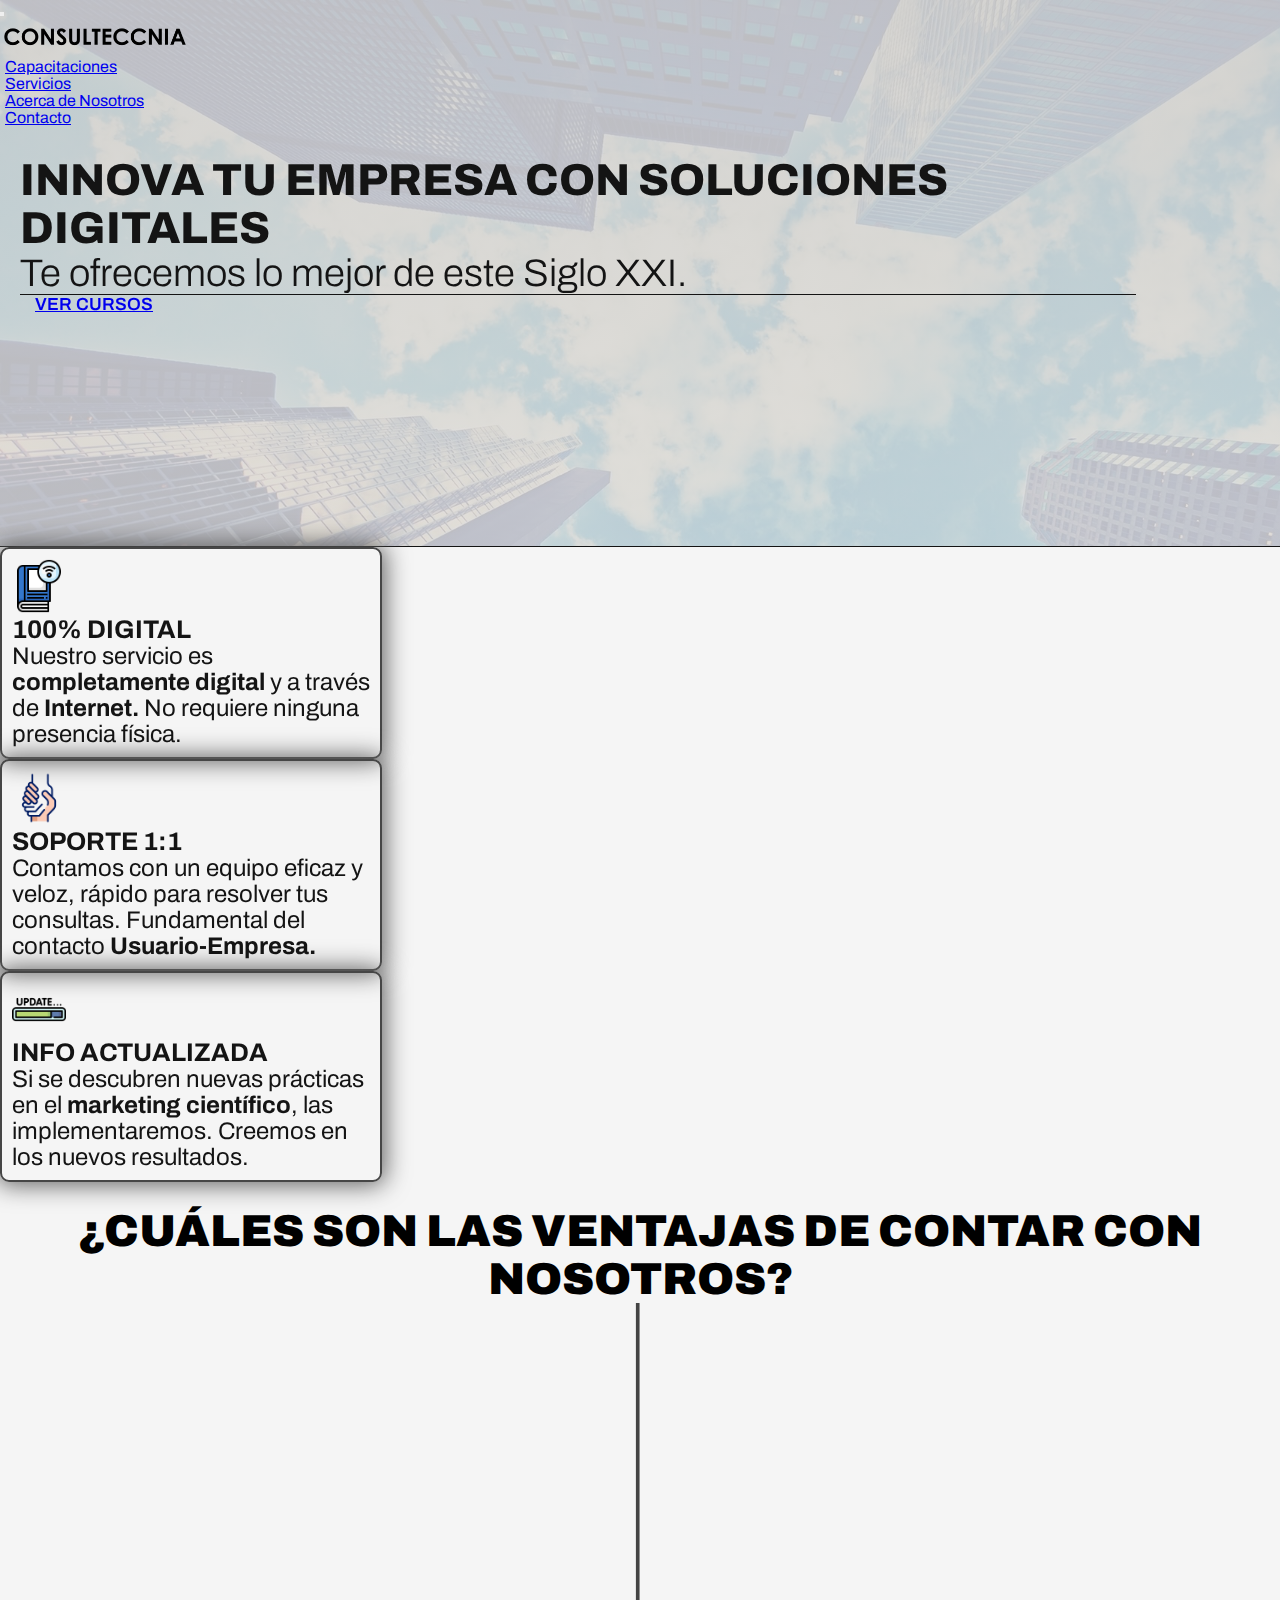
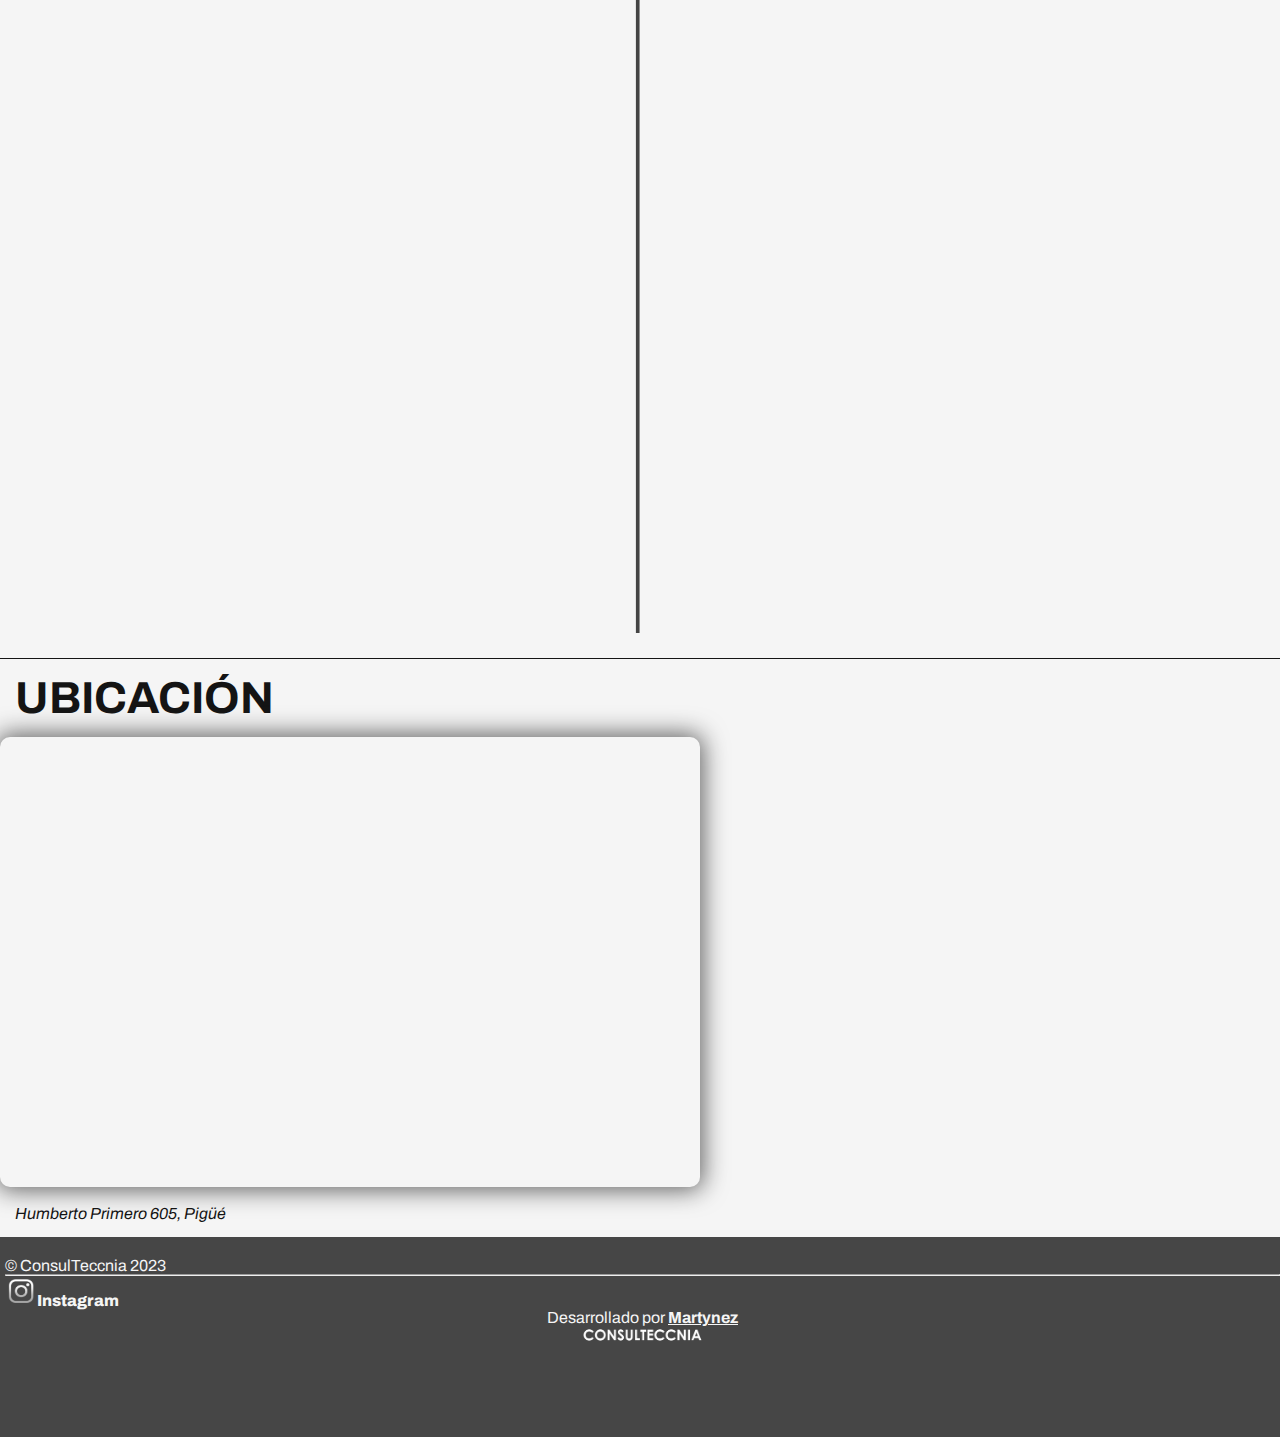
==== commit cbc71128: "cambios en beneficios-consulteccnia, row y ya no display flex" ====
--- a/index.html
+++ b/index.html
@@ -81,27 +81,40 @@
         <!-- fin del article de oferta CURSOS -->
 
         <!-- inicio de la seccion de beneficios       -->
-        <section class="beneficios-consulteccnia d-flex justify-content-between text-center p-4">
-            <div class="beneficios-consulteccnia__caja p-2 m-4">
-                <img src="./assets/imgs/rocket-launch-start-up-symbol-png.png" alt="icon-digital" class="beneficios-consulteccnia__img-card">
-                <h3 class="beneficios_consulteccnia__h3">100% DIGITAL</h3>
-                <p class="beneficios-consulteccnia__p">Nuestro servicio es <b>completamente digital</b> y a través de
-                    <b>Internet.</b> No requiere ninguna presencia física.
-                </p>
-            </div>
-            <div class="beneficios-consulteccnia__caja p-2 m-4">
-                <img src="./assets/imgs/247-2471651_technical-support-png-download-icon-customer-service-png.png" alt="icon-support" class="beneficios-consulteccnia__img-card">
-                <h3 class="beneficios_consulteccnia__h3">SOPORTE 1:1</h3>
-                <p class="beneficios-consulteccnia__p">Contamos con un equipo eficaz y veloz, rápido para resolver tus
-                    consultas. Fundamental del contacto <b>Usuario-Empresa.</b></p>
-            </div>
-            <div class="beneficios-consulteccnia__caja p-2 m-4">
-                <img src="./assets/imgs/5359971.png" alt="icon-info" class="beneficios-consulteccnia__img-card">
-                <h3 class="beneficios_consulteccnia__h3">INFO ACTUALIZADA</h3>
-                <p class="beneficios-consulteccnia__p">Si se descubren nuevas prácticas en el <b>marketing
-                        científico</b>, las implementaremos. Creemos en los nuevos resultados.</p>
-            </div>
-            </div>
+        <section class="beneficios-consulteccnia text-center p-4">
+
+            <!-- inicio del row -->
+            <div class="row justify-content-center" data-aos="fade-right">
+
+                <div class="beneficios-consulteccnia__caja p-2 m-4">
+                    <img src="./assets/imgs/rocket-launch-start-up-symbol-png.png" alt="icon-digital"
+                        class="beneficios-consulteccnia__img-card">
+                    <h3 class="beneficios_consulteccnia__h3">100% DIGITAL</h3>
+                    <p class="beneficios-consulteccnia__p">Nuestro servicio es <b>completamente digital</b> y a través
+                        de
+                        <b>Internet.</b> No requiere ninguna presencia física.
+                    </p>
+                </div>
+
+                <div class="beneficios-consulteccnia__caja p-2 m-4">
+                    <img src="./assets/imgs/247-2471651_technical-support-png-download-icon-customer-service-png.png"
+                        alt="icon-support" class="beneficios-consulteccnia__img-card">
+                    <h3 class="beneficios_consulteccnia__h3">SOPORTE 1:1</h3>
+                    <p class="beneficios-consulteccnia__p">Contamos con un equipo eficaz y veloz, rápido para resolver
+                        tus
+                        consultas. Fundamental del contacto <b>Usuario-Empresa.</b></p>
+                </div>
+
+                <div class="beneficios-consulteccnia__caja p-2 m-4">
+                    <img src="./assets/imgs/5359971.png" alt="icon-info" class="beneficios-consulteccnia__img-card">
+                    <h3 class="beneficios_consulteccnia__h3">INFO ACTUALIZADA</h3>
+                    <p class="beneficios-consulteccnia__p">Si se descubren nuevas prácticas en el <b>marketing
+                            científico</b>, las implementaremos. Creemos en los nuevos resultados.</p>
+                </div>
+
+            </div>
+            <!-- final del row -->
+
         </section>
         <!-- fin de la seccion de beneficios -->
 
@@ -163,7 +176,7 @@
         <!-- seccion de ubicacion -->
         <section class="ubicacion d-flex align-items-center p-5 flex-column">
             <h2 class="text-center ubicacion__h2">UBICACIÓN</h2>
-            <iframe class="mw-100"
+            <iframe class="mw-100 ubicacion__iframe"
                 src="https://www.google.com/maps/embed?pb=!1m14!1m12!1m3!1d18404.611638584658!2d-62.40984140509638!3d-37.604856809883884!2m3!1f0!2f0!3f0!3m2!1i1024!2i768!4f13.1!5e0!3m2!1ses-419!2sar!4v1675961885422!5m2!1ses-419!2sar"
                 width="700" height="450" style="border:0;" allowfullscreen="" loading="lazy"
                 referrerpolicy="no-referrer-when-downgrade"></iframe>
--- a/css/style.css
+++ b/css/style.css
@@ -30,7 +30,7 @@
 }
 .header .nav-link:hover {
   background: linear-gradient(190deg, black, rgb(63, 63, 63));
-  color: white;
+  color: rgb(245, 245, 245);
   border-radius: 4px;
   text-decoration: underline;
 }
@@ -39,7 +39,7 @@
 }
 .header .active:hover {
   background: linear-gradient(190deg, black, rgb(63, 63, 63));
-  color: white;
+  color: rgb(245, 245, 245);
   border-radius: 4px;
 }
 
@@ -56,7 +56,7 @@
 }
 .oferta-cursos .oferta-cursos__container {
   padding: 20px;
-  color: rgb(0, 0, 0);
+  color: rgb(20, 20, 20);
 }
 .oferta-cursos .oferta-cursos__container .oferta-cursos__h2 {
   font-weight: 800;
@@ -66,7 +66,7 @@
 }
 .oferta-cursos .oferta-cursos__container .oferta-cursos__p {
   font-weight: 300;
-  border-bottom: 1px solid rgb(0, 0, 0);
+  border-bottom: 1px solid rgb(20, 20, 20);
   width: 90%;
   font-size: 2.4em;
 }
@@ -80,8 +80,8 @@
 /*atributos al section de beneficios-consulteccnia*/
 .beneficios-consulteccnia {
   max-width: 100%;
-  border-top: 0.2px solid rgb(0, 0, 0);
-  background-color: white;
+  border-top: 0.2px solid rgb(20, 20, 20);
+  background-color: rgb(245, 245, 245);
 }
 .beneficios-consulteccnia .beneficios-consulteccnia__caja {
   box-shadow: 0px 0px 25px 3px rgb(97, 97, 97);
@@ -93,12 +93,12 @@
 .beneficios-consulteccnia .beneficios-consulteccnia__caja:hover {
   box-shadow: 0px 0px 15px 3px rgb(134, 134, 134);
   border-radius: 9px;
-  background-color: rgb(214, 214, 214);
+  background-color: rgb(210, 210, 210);
   transition: 0.5s all;
 }
 .beneficios-consulteccnia .beneficios-consulteccnia__caja .beneficios-consulteccnia__p {
   font-size: 1.5em;
-  color: rgb(0, 0, 0);
+  color: rgb(20, 20, 20);
 }
 .beneficios-consulteccnia .beneficios-consulteccnia__caja .beneficios-consulteccnia__img-card {
   width: 15%;
@@ -106,13 +106,13 @@
 .beneficios-consulteccnia .beneficios-consulteccnia__caja .beneficios_consulteccnia__h3 {
   font-weight: 700;
   font-size: 1.6em;
-  color: rgb(0, 0, 0);
+  color: rgb(20, 20, 20);
 }
 
 /*fin de atributos al section de beneficios-consulteccnia*/
 /*atributos al section de ventajas-consulteccnia*/
 .ventajas-consulteccnia {
-  background-color: white;
+  background-color: rgb(245, 245, 245);
   padding: 25px;
 }
 .ventajas-consulteccnia .ventajas-consulteccnia__h2 {
@@ -140,9 +140,8 @@
   background-attachment: fixed;
   padding: 10px;
   width: 48%;
-  margin: 10px;
   border-radius: 5px;
-  border: 3px solid lightgray;
+  border: 3px solid rgb(210, 210, 210);
   box-shadow: 0px 0px 25px 3px rgb(97, 97, 97);
   text-align: center;
 }
@@ -153,33 +152,33 @@
 .ventajas-consulteccnia .contenedor-padre .ventajas-consulteccnia__contenedor .ventajas-consulteccnia__h3 {
   font-weight: 800;
   font-size: 1.6em;
-  color: rgb(255, 255, 255);
+  color: rgb(245, 245, 245);
 }
 .ventajas-consulteccnia .contenedor-padre .ventajas-consulteccnia__contenedor .ventajas-consulteccnia__img-ventaja {
   width: 15%;
 }
 .ventajas-consulteccnia .contenedor-padre .ventajas-consulteccnia__contenedor .ventajas-consulteccnia__p {
-  font-size: 1.5em;
-  color: white;
+  font-size: 1.8em;
+  color: rgb(245, 245, 245);
 }
 
 /*fin de atributos al section de ventajas-consulteccnia*/
 /*atributos a ubicacion*/
 .ubicacion {
-  border-top: 1px solid rgb(0, 0, 0);
-  background-color: white;
+  border-top: 1px solid rgb(20, 20, 20);
+  background-color: rgb(245, 245, 245);
 }
 .ubicacion .ubicacion__h2 {
   font-weight: bolder;
-  color: rgb(0, 0, 0);
+  color: rgb(20, 20, 20);
   margin: 15px;
   font-size: 2.8em;
 }
 .ubicacion .ubicacion__p {
-  color: rgb(0, 0, 0);
+  color: rgb(20, 20, 20);
   padding: 15px;
 }
-.ubicacion .ubicacion iframe {
+.ubicacion .ubicacion__iframe {
   border-radius: 10px;
   box-shadow: 0px 0px 25px 3px rgb(97, 97, 97);
 }
@@ -200,15 +199,15 @@
 /*fin atributos a sección cursos*/
 /*atributos en general a las cards de servicios y capacitaciones*/
 .card {
-  background-color: rgb(222, 222, 222);
+  background-color: rgb(210, 210, 210);
   border: 1px solid black;
-  width: 21rem;
+  width: 20rem;
 }
 .card:hover {
   box-shadow: 0px 0px 15px 3px rgb(134, 134, 134);
   transition: 0.5s all;
-  background-color: rgb(21, 21, 21);
-  color: lightgrey;
+  background-color: rgb(20, 20, 20);
+  color: rgb(210, 210, 210);
 }
 .card .card-text {
   font-size: 0.97em;
@@ -255,7 +254,7 @@
 /*fin de atributos a la sección de about-me*/
 /* atributos a elementos dentro de la clase formulario*/
 .formulario {
-  background-color: rgb(215, 215, 215);
+  background-color: rgb(210, 210, 210);
   border-radius: 9px;
   box-shadow: 0px 0px 25px 3px rgb(97, 97, 97);
 }
@@ -275,11 +274,11 @@
   background-color: rgb(70, 70, 70);
 }
 .footer p {
-  color: rgb(255, 255, 255);
+  color: rgb(245, 245, 245);
 }
 .footer .enlace-insta {
   text-decoration: none;
-  color: rgb(255, 255, 255);
+  color: rgb(245, 245, 245);
   font-weight: 800;
 }
 .footer .insta {
@@ -287,16 +286,16 @@
   padding: 3px;
 }
 .footer hr {
-  color: white;
+  color: rgb(245, 245, 245);
 }
 .footer a {
-  color: whitesmoke;
+  color: rgb(245, 245, 245);
 }
 .footer .creditos {
   display: flex;
   flex-direction: column;
   align-items: center;
-  color: white;
+  color: rgb(245, 245, 245);
 }
 
 .footer__logotype {
@@ -327,11 +326,6 @@
   }
   /*fin sección oferta-cursos*/
   /*sección beneficios-consulteccnia*/
-  .beneficios-consulteccnia {
-    display: flex;
-    flex-direction: column;
-    align-items: center;
-  }
   .beneficios-consulteccnia .beneficios-consulteccnia__caja {
     max-width: 75%;
   }
@@ -342,10 +336,15 @@
     font-size: 1.4em;
   }
   /*fin de sección beneficios-consulteccnia*/
+  .ventajas-consulteccnia .contenedor-padre .ventajas-consulteccnia__contenedor .ventajas-consulteccnia__h2 {
+    font-size: 2.4em;
+    padding: 0px 0px 15px 0px;
+  }
+  .ventajas-consulteccnia .contenedor-padre .ventajas-consulteccnia__contenedor .ventajas-consulteccnia__p {
+    font-size: 1.6em;
+  }
   /*cards*/
   .card {
-    background-color: rgb(222, 222, 222);
-    border: 1px solid black;
     width: 19rem;
   }
   /*sección about-me*/
@@ -354,7 +353,6 @@
   }
   .about-me__h2 {
     font-size: 2.4em;
-    font-weight: 800;
   }
   /*fin de sección about-me*/
   /*ancho de inputs de form*/
@@ -372,10 +370,6 @@
 /* adaptación a large*/
 @media only screen and (max-width: 992px) {
   /*sección de oferta-cursos*/
-  .oferta-cursos {
-    display: flex;
-    flex-direction: column;
-  }
   .oferta-cursos .oferta-cursos__h2 {
     font-size: 2.3em;
   }
@@ -383,12 +377,6 @@
     font-size: 2em;
   }
   /*sección de beneficios-consulteccnia*/
-  .beneficios-consulteccnia .beneficios-consulteccnia__caja {
-    box-shadow: 0px 0px 8px 1px gray;
-    border-radius: 9px;
-    max-width: 80%;
-    padding: 10px;
-  }
   .beneficios-consulteccnia .beneficios-consulteccnia__caja .beneficios_consulteccnia__h3 {
     font-size: 1.2em;
   }
@@ -397,10 +385,6 @@
   }
   /*fin sección de beneficios-consulteccnia*/
   /*la img del section ventajas-consulteccnia*/
-  .ventajas-consulteccnia {
-    background-color: white;
-    padding: 25px;
-  }
   .ventajas-consulteccnia .ventajas-consulteccnia__h2 {
     font-size: 2.2em;
   }
@@ -412,19 +396,28 @@
     flex-direction: column;
     align-items: center;
   }
+  .ventajas-consulteccnia .contenedor-padre .ventajas-consulteccnia__contenedor-padre__flex-start .ventajas-consulteccnia__contenedor {
+    width: 95%;
+  }
+  .ventajas-consulteccnia .contenedor-padre .ventajas-consulteccnia__contenedor-padre__flex-start .ventajas-consulteccnia__contenedor .ventajas-consulteccnia__h3 {
+    font-size: 1.2em;
+  }
+  .ventajas-consulteccnia .contenedor-padre .ventajas-consulteccnia__contenedor-padre__flex-start .ventajas-consulteccnia__contenedor .ventajas-consulteccnia__p {
+    font-size: 1.3em;
+  }
   .ventajas-consulteccnia .contenedor-padre .ventajas-consulteccnia__contenedor-padre__flex-end {
     display: flex;
     flex-direction: column;
     align-items: center;
   }
-  .ventajas-consulteccnia .contenedor-padre .ventajas-consulteccnia__contenedor {
+  .ventajas-consulteccnia .contenedor-padre .ventajas-consulteccnia__contenedor-padre__flex-end .ventajas-consulteccnia__contenedor {
     width: 95%;
   }
-  .ventajas-consulteccnia .contenedor-padre .ventajas-consulteccnia__contenedor .ventajas-consulteccnia__h3 {
+  .ventajas-consulteccnia .contenedor-padre .ventajas-consulteccnia__contenedor-padre__flex-end .ventajas-consulteccnia__contenedor .ventajas-consulteccnia__h3 {
     font-size: 1.2em;
   }
-  .ventajas-consulteccnia .contenedor-padre .ventajas-consulteccnia__contenedor .ventajas-consulteccnia__p {
-    font-size: 1.2em;
+  .ventajas-consulteccnia .contenedor-padre .ventajas-consulteccnia__contenedor-padre__flex-end .ventajas-consulteccnia__contenedor .ventajas-consulteccnia__p {
+    font-size: 1.3em;
   }
   /*sección de about-me*/
   .about-me {
@@ -439,9 +432,7 @@
   /*fin sección de about-me*/
   /*tarjetitas en general de servicios y cursos*/
   .card {
-    background-color: rgb(222, 222, 222);
-    border: 1px solid rgb(0, 0, 0);
-    width: 20rem;
+    width: 16rem;
   }
   /*input del formulario*/
   .formulario .form-control {
@@ -460,7 +451,7 @@
 @media only screen and (min-width: 270px) and (max-width: 576px) {
   .oferta-cursos .oferta-cursos__container {
     padding: 20px;
-    color: rgb(0, 0, 0);
+    color: rgb(20, 20, 20);
   }
   .oferta-cursos .oferta-cursos__container .oferta-cursos__h2 {
     font-size: 2em;
@@ -473,9 +464,17 @@
     padding: 15px;
     font-size: 1em;
   }
-  .ventajas-consulteccnia .ventajas-consulteccnia__h2 {
-    font-size: 1.8em;
-    padding: 0px 0px 15px 0px;
+  .ventajas-consulteccnia .contenedor-padre .ventajas-consulteccnia__contenedor-padre__flex-start .ventajas-consulteccnia__contenedor .ventajas-consulteccnia__h3 {
+    font-size: 0.9em;
+  }
+  .ventajas-consulteccnia .contenedor-padre .ventajas-consulteccnia__contenedor-padre__flex-start .ventajas-consulteccnia__contenedor .ventajas-consulteccnia__p {
+    font-size: 1.1em;
+  }
+  .ventajas-consulteccnia .contenedor-padre .ventajas-consulteccnia__contenedor-padre__flex-end .ventajas-consulteccnia__contenedor .ventajas-consulteccnia__h3 {
+    font-size: 0.9em;
+  }
+  .ventajas-consulteccnia .contenedor-padre .ventajas-consulteccnia__contenedor-padre__flex-end .ventajas-consulteccnia__contenedor .ventajas-consulteccnia__p {
+    font-size: 1.1em;
   }
   .ubicacion .ubicacion__h2 {
     font-size: 1.8em;
@@ -483,7 +482,6 @@
   /*sección de about-me*/
   .about-me__h2 {
     font-size: 1.8em;
-    font-weight: 800;
   }
   .about-me__legend {
     font-size: 0.9em;
@@ -492,8 +490,8 @@
   /*cards*/
   .card {
     background-color: rgb(222, 222, 222);
-    border: 1px solid black;
-    width: 15.7rem;
+    border: 1px solid rgb(20, 20, 20);
+    width: 13.5rem;
   }
   .formulario .form-control {
     width: 90%;
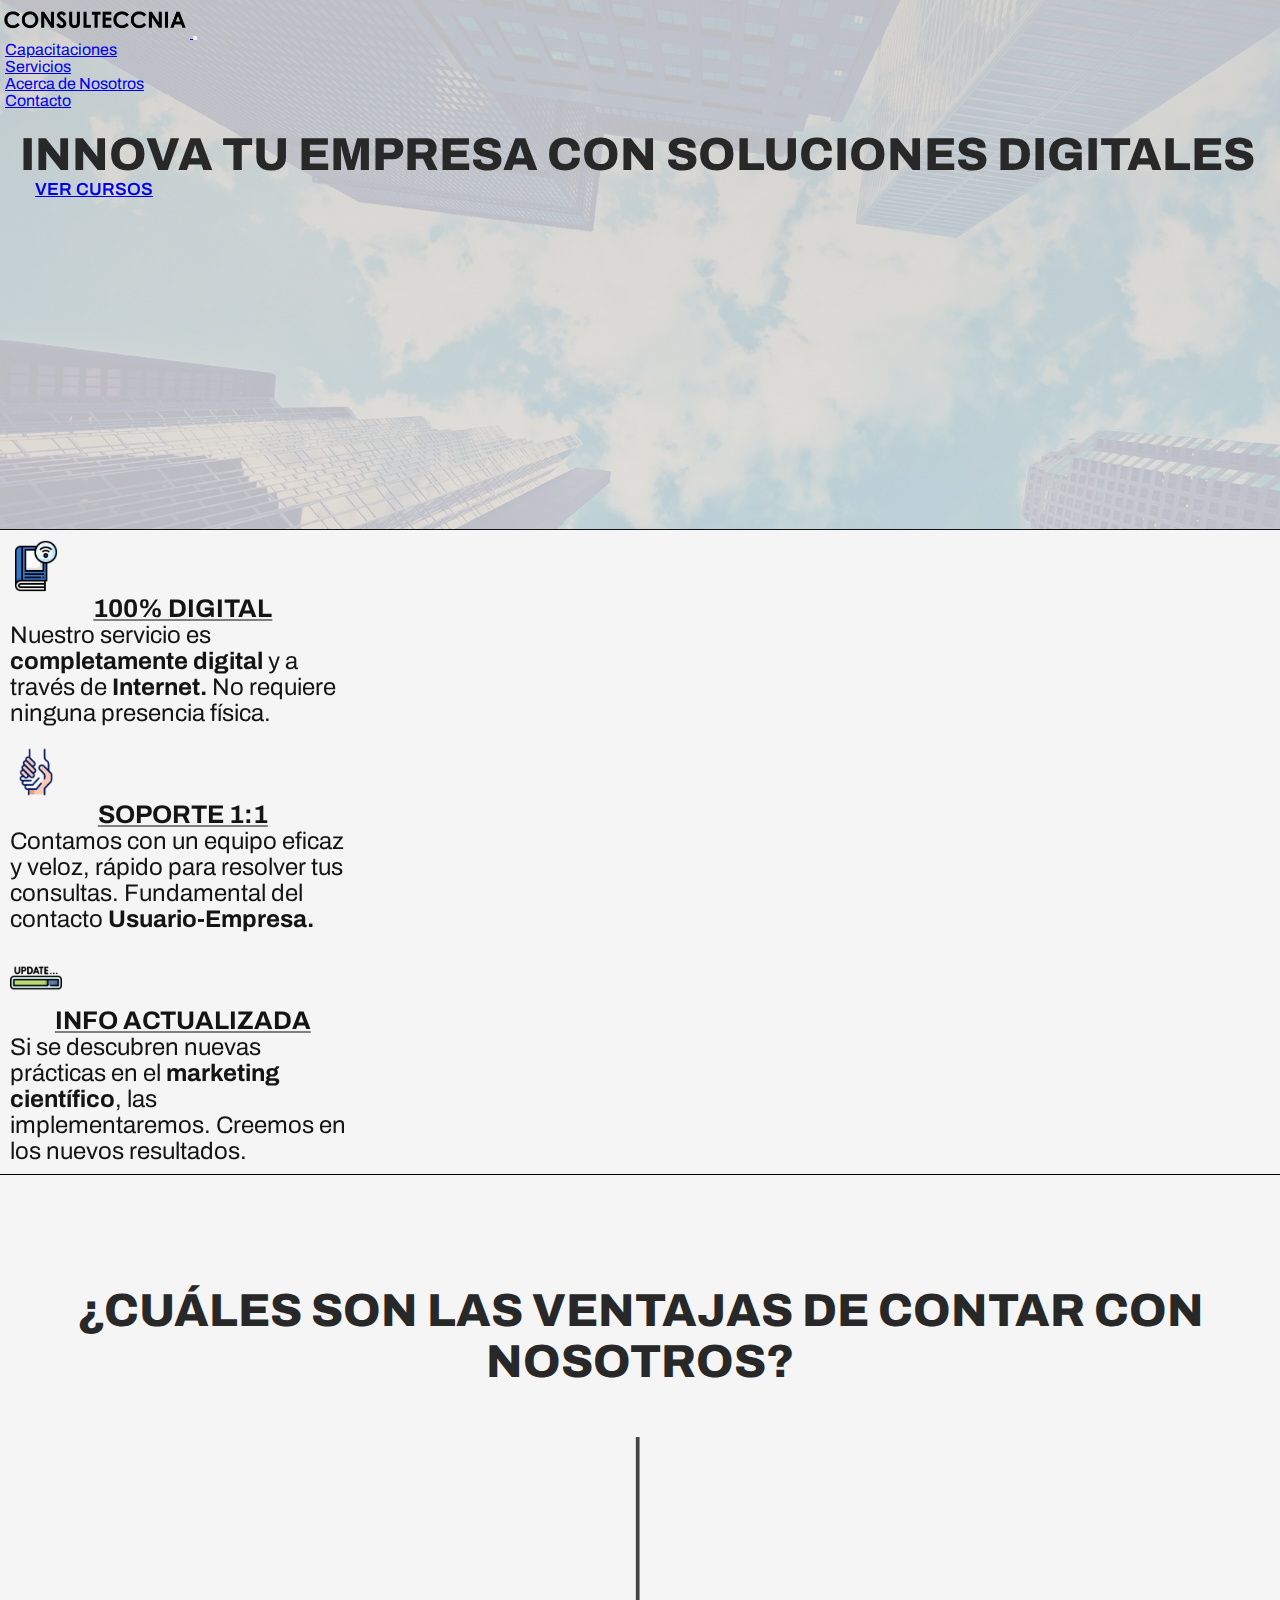
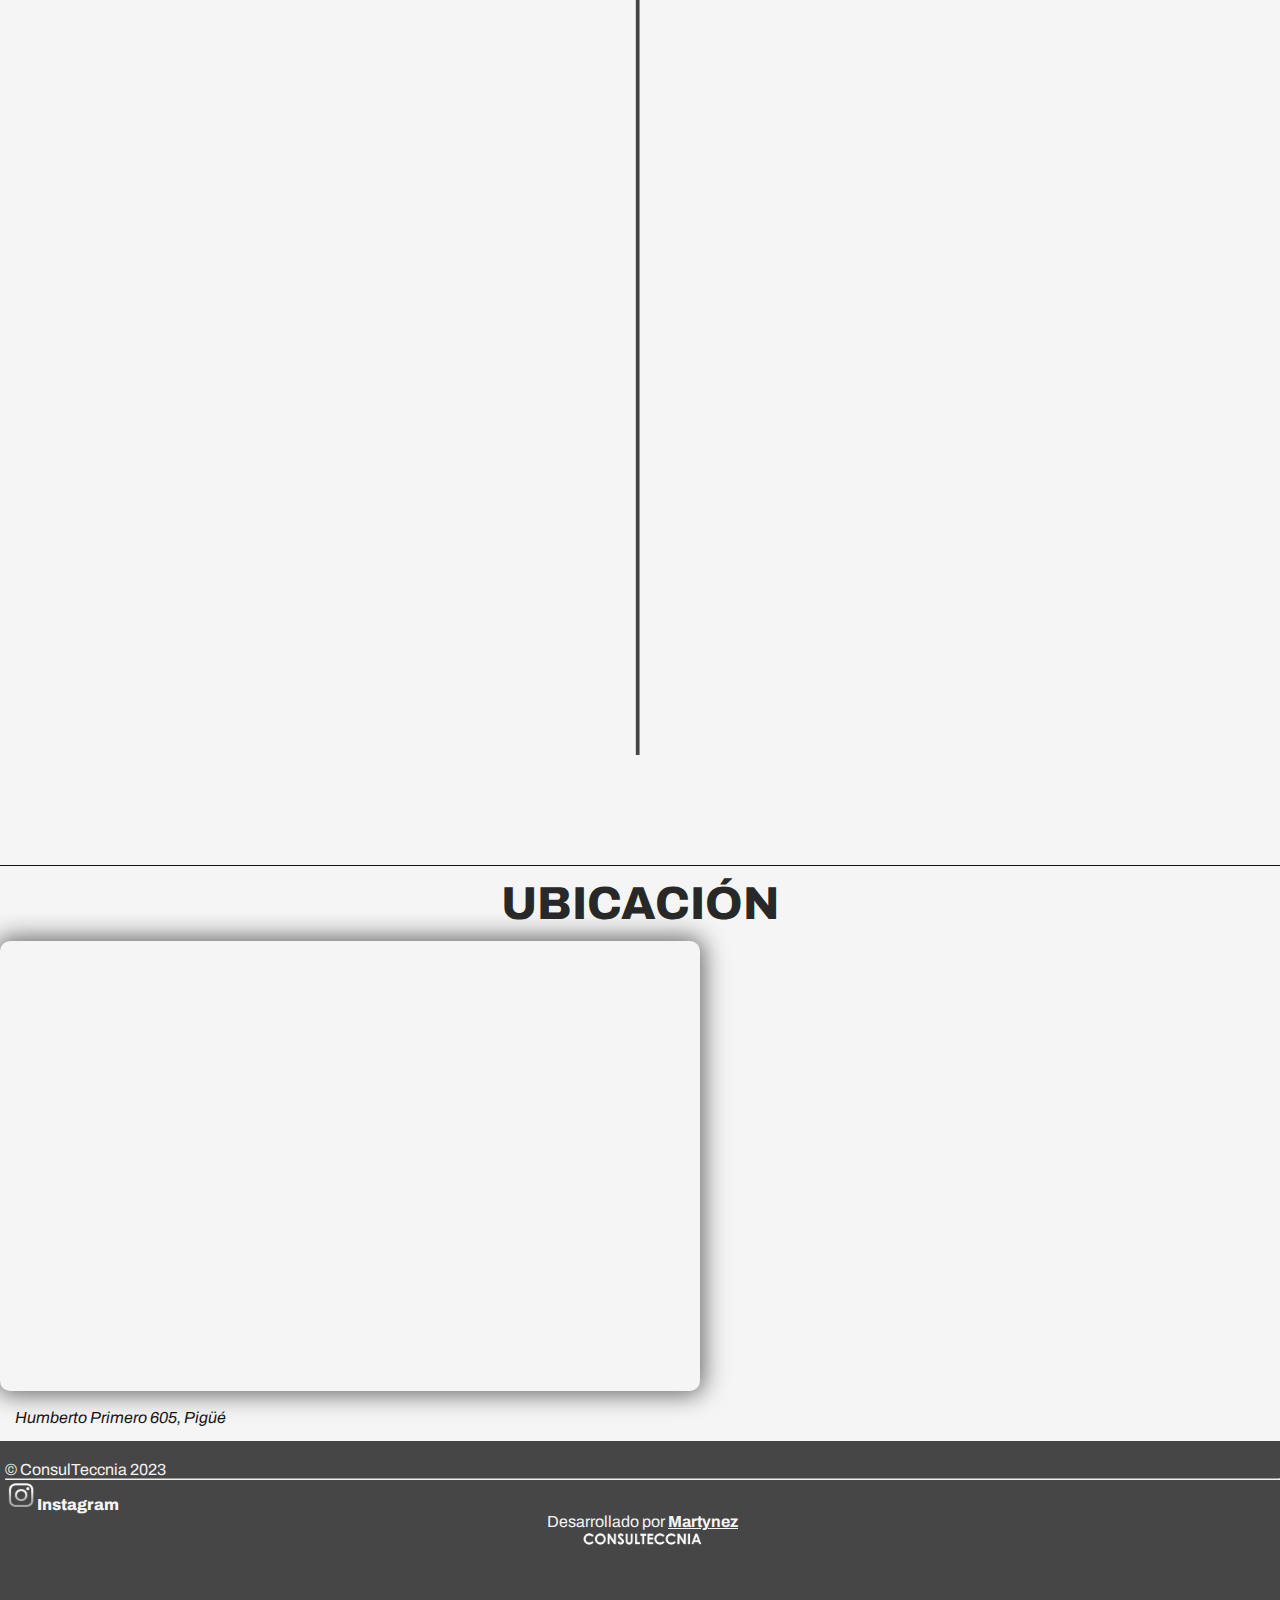
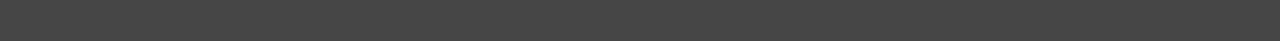
==== commit ba55ee50: "añadidas de margenes de bootstrap" ====
--- a/index.html
+++ b/index.html
@@ -11,6 +11,10 @@
     <link rel="preconnect" href="https://fonts.googleapis.com">
     <link rel="preconnect" href="https://fonts.gstatic.com" crossorigin>
     <link href="https://fonts.googleapis.com/css2?family=Archivo:wght@400;500;600&display=swap" rel="stylesheet">
+
+    <link rel="preconnect" href="https://fonts.googleapis.com">
+    <link rel="preconnect" href="https://fonts.gstatic.com" crossorigin>
+    <link href="https://fonts.googleapis.com/css2?family=Preahvihear&display=swap" rel="stylesheet">
     <!-- fin invocar fuentes -->
 
     <!-- Bootstrap -->
@@ -37,15 +41,15 @@
         <!-- inicio de barra de navegación -->
         <nav class="navbar navbar-expand-lg navegador-gris">
             <div class="container-fluid">
+                <a class="navbar-brand" href="#">
+                    <img src="./assets/imgs/logotype.png" width="190" alt="logotype">
+                </a>
                 <button class="navbar-toggler" type="button" data-bs-toggle="collapse"
                     data-bs-target="#navbarTogglerDemo01" aria-controls="navbarTogglerDemo01" aria-expanded="false"
                     aria-label="Toggle navigation">
                     <span class="navbar-toggler-icon"></span>
                 </button>
                 <div class="collapse navbar-collapse" id="navbarTogglerDemo01">
-                    <a class="navbar-brand" href="#">
-                        <img src="./assets/imgs/logotype.png" width="190" alt="logotype">
-                    </a>
                     <ul class="navbar-nav me-auto mb-2 mb-lg-0">
                         <li class="nav-item">
                             <a class="nav-link p-2" aria-current="page" href="./views/courses.html">Capacitaciones</a>
@@ -71,9 +75,9 @@
     <main class="main">
         <!-- inicio del article de oferta CURSOS -->
         <section class="oferta-cursos m-4">
-            <div class="oferta-cursos__container" data-aos="fade-up">
+            <div class="oferta-cursos__container d-flex flex-column justify-content-center align-items-center"
+                data-aos="fade-up">
                 <h2 class="oferta-cursos__h2 mb-3">INNOVA TU EMPRESA CON SOLUCIONES DIGITALES</h2>
-                <p class="oferta-cursos__p">Te ofrecemos lo mejor de este Siglo XXI.</p>
                 <a class="btn btn-secondary oferta-cursos__button" href="./views/courses.html" role="button">VER
                     CURSOS</a>
             </div>
@@ -89,7 +93,7 @@
                 <div class="beneficios-consulteccnia__caja p-2 m-4">
                     <img src="./assets/imgs/rocket-launch-start-up-symbol-png.png" alt="icon-digital"
                         class="beneficios-consulteccnia__img-card">
-                    <h3 class="beneficios_consulteccnia__h3">100% DIGITAL</h3>
+                    <h3 class="beneficios_consulteccnia__h3 mb-4">100% DIGITAL</h3>
                     <p class="beneficios-consulteccnia__p">Nuestro servicio es <b>completamente digital</b> y a través
                         de
                         <b>Internet.</b> No requiere ninguna presencia física.
@@ -99,7 +103,7 @@
                 <div class="beneficios-consulteccnia__caja p-2 m-4">
                     <img src="./assets/imgs/247-2471651_technical-support-png-download-icon-customer-service-png.png"
                         alt="icon-support" class="beneficios-consulteccnia__img-card">
-                    <h3 class="beneficios_consulteccnia__h3">SOPORTE 1:1</h3>
+                    <h3 class="beneficios_consulteccnia__h3 mb-4">SOPORTE 1:1</h3>
                     <p class="beneficios-consulteccnia__p">Contamos con un equipo eficaz y veloz, rápido para resolver
                         tus
                         consultas. Fundamental del contacto <b>Usuario-Empresa.</b></p>
@@ -107,7 +111,7 @@
 
                 <div class="beneficios-consulteccnia__caja p-2 m-4">
                     <img src="./assets/imgs/5359971.png" alt="icon-info" class="beneficios-consulteccnia__img-card">
-                    <h3 class="beneficios_consulteccnia__h3">INFO ACTUALIZADA</h3>
+                    <h3 class="beneficios_consulteccnia__h3 mb-4">INFO ACTUALIZADA</h3>
                     <p class="beneficios-consulteccnia__p">Si se descubren nuevas prácticas en el <b>marketing
                             científico</b>, las implementaremos. Creemos en los nuevos resultados.</p>
                 </div>
@@ -121,7 +125,6 @@
         <!-- seccion de ventajas -->
         <section class="ventajas-consulteccnia">
             <h2 class="ventajas-consulteccnia__h2">¿CUÁLES SON LAS VENTAJAS DE CONTAR CON NOSOTROS?</h2>
-
 
             <div class="contenedor-padre">
 
--- a/css/style.css
+++ b/css/style.css
@@ -1,4 +1,35 @@
 @charset "UTF-8";
+/*imports*/
+/*estilos en general para h1 desktop, luego usados como extensión*/
+.h1-styles-desktop, h1 {
+  font-size: 4.5em;
+}
+
+/*estilos en general para h2 desktop, luego usado como extensión*/
+.h2-styles-desktop, h2 {
+  font-size: 2.9em;
+  text-align: center;
+  color: rgb(40, 40, 40);
+  font-weight: 800;
+  margin: 12px;
+}
+
+/*estilos en general para h3 desktop, luego usarlo como extensión*/
+.h3-styles-desktop, h3 {
+  font-size: 1.6em;
+  text-align: center;
+  font-weight: 700;
+}
+
+/*clase para los hovers del a*/
+.anchor-hover, .header .active:hover, .header .nav-link:hover {
+  background: linear-gradient(190deg, rgba(0, 0, 0, 0.8), rgba(63, 63, 63, 0.9));
+  color: rgb(230, 230, 230);
+  border-radius: 5px;
+  transition: 0.2s all;
+}
+
+/*mixin para tamaños de fuente de card-titles y altura*/
 /*reseteo universal*/
 * {
   margin: 0%;
@@ -10,6 +41,8 @@
   font-family: "Archivo", sans-serif;
 }
 
+/*atributos a los h's en general*/
+/*fin atributos a los h's en general*/
 /*estructuras de la clase body*/
 .body {
   display: grid;
@@ -20,6 +53,7 @@
   background-size: cover;
 }
 
+/*fin estructuras al body*/
 /*atributos en general al header*/
 .header {
   grid-area: header;
@@ -29,27 +63,23 @@
   margin-left: 5px;
 }
 .header .nav-link:hover {
-  background: linear-gradient(190deg, black, rgb(63, 63, 63));
-  color: rgb(245, 245, 245);
-  border-radius: 4px;
   text-decoration: underline;
 }
 .header .active {
-  font-weight: 600;
+  font-weight: bolder;
 }
 .header .active:hover {
-  background: linear-gradient(190deg, black, rgb(63, 63, 63));
-  color: rgb(245, 245, 245);
-  border-radius: 4px;
-}
-
+  text-decoration: none;
+  color: rgb(235, 235, 235);
+}
+
+/*fin atributos en general al header*/
 /*clase main con su grid area*/
 .main {
   grid-area: main;
 }
 
-/*margenes izquierdos para los enlaces del nav*/
-/*atributos al section del index*/
+/*atributos al primer section del index*/
 .oferta-cursos {
   height: 420px;
   background-attachment: fixed;
@@ -59,10 +89,8 @@
   color: rgb(20, 20, 20);
 }
 .oferta-cursos .oferta-cursos__container .oferta-cursos__h2 {
-  font-weight: 800;
-  width: 80%;
-  font-size: 2.8em;
-  margin-top: 10px;
+  margin: 0%;
+  text-align: left;
 }
 .oferta-cursos .oferta-cursos__container .oferta-cursos__p {
   font-weight: 300;
@@ -76,25 +104,26 @@
   font-size: 1.1em;
 }
 
-/*fin de atributos al section de oferta-cursos*/
+/*fin de atributos al primer section del index*/
 /*atributos al section de beneficios-consulteccnia*/
 .beneficios-consulteccnia {
   max-width: 100%;
   border-top: 0.2px solid rgb(20, 20, 20);
   background-color: rgb(245, 245, 245);
+  border-bottom: 1px solid black;
 }
 .beneficios-consulteccnia .beneficios-consulteccnia__caja {
-  box-shadow: 0px 0px 25px 3px rgb(97, 97, 97);
-  border-radius: 9px;
-  max-width: 28%;
   padding: 10px;
-  border: 2px solid rgb(70, 70, 70);
+  color: rgb(20, 20, 20);
+  max-width: 27%;
 }
 .beneficios-consulteccnia .beneficios-consulteccnia__caja:hover {
   box-shadow: 0px 0px 15px 3px rgb(134, 134, 134);
-  border-radius: 9px;
+  transition: 0.5s all;
   background-color: rgb(210, 210, 210);
-  transition: 0.5s all;
+}
+.beneficios-consulteccnia .beneficios-consulteccnia__caja .beneficios_consulteccnia__h3 {
+  text-decoration: underline gray;
 }
 .beneficios-consulteccnia .beneficios-consulteccnia__caja .beneficios-consulteccnia__p {
   font-size: 1.5em;
@@ -102,28 +131,23 @@
 }
 .beneficios-consulteccnia .beneficios-consulteccnia__caja .beneficios-consulteccnia__img-card {
   width: 15%;
-}
-.beneficios-consulteccnia .beneficios-consulteccnia__caja .beneficios_consulteccnia__h3 {
-  font-weight: 700;
-  font-size: 1.6em;
-  color: rgb(20, 20, 20);
 }
 
 /*fin de atributos al section de beneficios-consulteccnia*/
 /*atributos al section de ventajas-consulteccnia*/
 .ventajas-consulteccnia {
   background-color: rgb(245, 245, 245);
-  padding: 25px;
+  padding: 10px;
 }
 .ventajas-consulteccnia .ventajas-consulteccnia__h2 {
-  text-align: center;
-  font-weight: 900;
-  font-size: 2.8em;
+  margin-top: 100px;
+  margin-bottom: 50px;
 }
 .ventajas-consulteccnia .contenedor-padre {
   background-image: url("../assets/imgs/raya-divisora.png");
   background-size: cover;
   background-position: center center;
+  margin-bottom: 100px;
 }
 .ventajas-consulteccnia .contenedor-padre .ventajas-consulteccnia__contenedor-padre__flex-start {
   display: flex;
@@ -139,20 +163,14 @@
   background-image: linear-gradient(20deg, rgba(0, 0, 0, 0.8), rgb(0, 0, 0)), url("../assets/imgs/city-map.jpg");
   background-attachment: fixed;
   padding: 10px;
-  width: 48%;
-  border-radius: 5px;
-  border: 3px solid rgb(210, 210, 210);
+  color: rgb(245, 245, 245);
+  max-width: 48%;
   box-shadow: 0px 0px 25px 3px rgb(97, 97, 97);
   text-align: center;
 }
 .ventajas-consulteccnia .contenedor-padre .ventajas-consulteccnia__contenedor:hover {
   transition: 0.5s all;
   box-shadow: 0px 0px 15px 3px rgb(134, 134, 134);
-}
-.ventajas-consulteccnia .contenedor-padre .ventajas-consulteccnia__contenedor .ventajas-consulteccnia__h3 {
-  font-weight: 800;
-  font-size: 1.6em;
-  color: rgb(245, 245, 245);
 }
 .ventajas-consulteccnia .contenedor-padre .ventajas-consulteccnia__contenedor .ventajas-consulteccnia__img-ventaja {
   width: 15%;
@@ -168,12 +186,6 @@
   border-top: 1px solid rgb(20, 20, 20);
   background-color: rgb(245, 245, 245);
 }
-.ubicacion .ubicacion__h2 {
-  font-weight: bolder;
-  color: rgb(20, 20, 20);
-  margin: 15px;
-  font-size: 2.8em;
-}
 .ubicacion .ubicacion__p {
   color: rgb(20, 20, 20);
   padding: 15px;
@@ -192,15 +204,15 @@
   padding-right: 0%;
 }
 .cursos .cursos .card-title {
-  font-size: 1.5em;
+  font-size: 1.6em;
   height: 90px;
 }
 
 /*fin atributos a sección cursos*/
 /*atributos en general a las cards de servicios y capacitaciones*/
 .card {
-  background-color: rgb(210, 210, 210);
-  border: 1px solid black;
+  background-color: rgb(235, 235, 235);
+  border: 1px solid rgb(20, 20, 20);
   width: 20rem;
 }
 .card:hover {
@@ -209,16 +221,20 @@
   background-color: rgb(20, 20, 20);
   color: rgb(210, 210, 210);
 }
+.card:hover .btn {
+  background-color: rgb(245, 245, 245);
+  color: rgb(20, 20, 20);
+  transition: 0.5s all;
+  font-weight: 400;
+}
+.card:hover .card-img-top {
+  transition: 0.5s all;
+}
 .card .card-text {
   font-size: 0.97em;
 }
 
 /*fin atributos en general a las cards de servicios y capacitaciones*/
-/*la siguiente clase le asigna un grosor a los h1 de las distintas pages*/
-.h1__bold {
-  font-weight: 800;
-}
-
 /*atributos en general a la sección de servicios*/
 .servicios {
   max-width: 100%;
@@ -228,17 +244,13 @@
 }
 .servicios .card-title {
   font-size: 1.5em;
-  height: 90px;
+  height: 110px;
 }
 
 /*fin atributos en general a la sección de servicios*/
 /*atributos a la sección de about-me*/
 .about-me {
-  padding: 5px;
-}
-.about-me .about-me__h2 {
-  font-size: 2.8em;
-  font-weight: 800;
+  padding: 10px;
 }
 .about-me .about-me__p {
   font-size: 1.5em;
@@ -252,21 +264,26 @@
 }
 
 /*fin de atributos a la sección de about-me*/
-/* atributos a elementos dentro de la clase formulario*/
-.formulario {
-  background-color: rgb(210, 210, 210);
+/*atributos al section de la page contactos*/
+.contact {
+  background-color: rgb(245, 245, 245);
+  /* atributos a elementos dentro de la clase formulario*/
+}
+.contact .formulario {
+  background-color: rgb(70, 70, 70);
   border-radius: 9px;
   box-shadow: 0px 0px 25px 3px rgb(97, 97, 97);
-}
-.formulario .form-control {
+  color: rgb(245, 245, 245);
+}
+.contact .formulario .form-control {
   width: 40%;
   border-bottom: 1px solid rgb(70, 70, 70);
 }
-.formulario .form-label {
+.contact .formulario .form-label {
   font-weight: 800;
 }
 
-/* fin de atributos a la sección de formularios*/
+/* fin de atributos a la section de page contactos*/
 /*atributos a elementos dentro de la clase footer*/
 .footer {
   padding: 20px 0px 15px 5px;
@@ -297,8 +314,7 @@
   align-items: center;
   color: rgb(245, 245, 245);
 }
-
-.footer__logotype {
+.footer .footer__logotype {
   width: 10%;
 }
 
@@ -313,20 +329,19 @@
     height: auto;
   }
   .oferta-cursos .oferta-cursos__container .oferta-cursos__h2 {
-    font-weight: 800;
-    width: 80%;
     font-size: 2.6em;
-    margin-top: 10px;
   }
   .oferta-cursos .oferta-cursos__container .oferta-cursos__p {
     font-size: 2.2em;
   }
   .oferta-cursos .oferta-cursos__container .oferta-cursos__button {
-    padding: 15px;
+    padding: 10px;
   }
   /*fin sección oferta-cursos*/
   /*sección beneficios-consulteccnia*/
   .beneficios-consulteccnia .beneficios-consulteccnia__caja {
+    padding: 10px;
+    color: rgb(20, 20, 20);
     max-width: 75%;
   }
   .beneficios-consulteccnia .beneficios-consulteccnia__caja .beneficios-consulteccnia__p {
@@ -336,6 +351,12 @@
     font-size: 1.4em;
   }
   /*fin de sección beneficios-consulteccnia*/
+  /*section ventajas-consulteccnia*/
+  .ventajas-consulteccnia .contenedor-padre .ventajas-consulteccnia__contenedor {
+    padding: 10px;
+    color: rgb(235, 235, 235);
+    max-width: 48%;
+  }
   .ventajas-consulteccnia .contenedor-padre .ventajas-consulteccnia__contenedor .ventajas-consulteccnia__h2 {
     font-size: 2.4em;
     padding: 0px 0px 15px 0px;
@@ -343,32 +364,37 @@
   .ventajas-consulteccnia .contenedor-padre .ventajas-consulteccnia__contenedor .ventajas-consulteccnia__p {
     font-size: 1.6em;
   }
+  /*fin section ventajas-consulteccnia*/
   /*cards*/
   .card {
     width: 19rem;
   }
   /*sección about-me*/
   .about-me {
-    padding: 2px;
-  }
-  .about-me__h2 {
+    /*fin de sección about-me*/
+    /*atributos section contact*/
+    /*fin de atributos al section contact*/
+    /*elementos del pie*/
+  }
+  .about-me .about-me__h2 {
     font-size: 2.4em;
   }
-  /*fin de sección about-me*/
-  /*ancho de inputs de form*/
-  .formulario .form-control {
+  .about-me .contact .contact__h2 {
+    font-size: 2.4em;
+  }
+  .about-me .contact .formulario .form-control {
     width: 70%;
   }
-  /*elementos del pie*/
-  .footer .insta {
+  .about-me .footer .insta {
     width: 4%;
   }
-  .footer__logotype {
+  .about-me .footer__logotype {
     width: 10%;
   }
-}
-/* adaptación a large*/
-@media only screen and (max-width: 992px) {
+  /* adaptación a large*/
+  /*adaptando medidas a extra small*/
+}
+@media only screen and (max-width: 1200px) and (max-width: 992px) {
   /*sección de oferta-cursos*/
   .oferta-cursos .oferta-cursos__h2 {
     font-size: 2.3em;
@@ -376,6 +402,7 @@
   .oferta-cursos .oferta-cursos__p {
     font-size: 2em;
   }
+  /*fin de sección de oferta-cursos*/
   /*sección de beneficios-consulteccnia*/
   .beneficios-consulteccnia .beneficios-consulteccnia__caja .beneficios_consulteccnia__h3 {
     font-size: 1.2em;
@@ -384,45 +411,32 @@
     font-size: 1.2em;
   }
   /*fin sección de beneficios-consulteccnia*/
-  /*la img del section ventajas-consulteccnia*/
+  /*section ventajas-consulteccnia*/
   .ventajas-consulteccnia .ventajas-consulteccnia__h2 {
     font-size: 2.2em;
   }
   .ventajas-consulteccnia .contenedor-padre {
     background-image: none;
   }
-  .ventajas-consulteccnia .contenedor-padre .ventajas-consulteccnia__contenedor-padre__flex-start {
+  .ventajas-consulteccnia .contenedor-padre .ventajas-consulteccnia__contenedor-padre__flex-end, .ventajas-consulteccnia .contenedor-padre .ventajas-consulteccnia__contenedor-padre__flex-start {
     display: flex;
     flex-direction: column;
     align-items: center;
-  }
-  .ventajas-consulteccnia .contenedor-padre .ventajas-consulteccnia__contenedor-padre__flex-start .ventajas-consulteccnia__contenedor {
-    width: 95%;
-  }
-  .ventajas-consulteccnia .contenedor-padre .ventajas-consulteccnia__contenedor-padre__flex-start .ventajas-consulteccnia__contenedor .ventajas-consulteccnia__h3 {
-    font-size: 1.2em;
-  }
-  .ventajas-consulteccnia .contenedor-padre .ventajas-consulteccnia__contenedor-padre__flex-start .ventajas-consulteccnia__contenedor .ventajas-consulteccnia__p {
+    margin: 12px;
+  }
+  .ventajas-consulteccnia .contenedor-padre .ventajas-consulteccnia__contenedor-padre__flex-end .ventajas-consulteccnia__contenedor, .ventajas-consulteccnia .contenedor-padre .ventajas-consulteccnia__contenedor-padre__flex-start .ventajas-consulteccnia__contenedor {
+    padding: 10px;
+    color: rgb(235, 235, 235);
+    max-width: 95%;
+  }
+  .ventajas-consulteccnia .contenedor-padre .ventajas-consulteccnia__contenedor-padre__flex-end .ventajas-consulteccnia__contenedor .ventajas-consulteccnia__h3, .ventajas-consulteccnia .contenedor-padre .ventajas-consulteccnia__contenedor-padre__flex-start .ventajas-consulteccnia__contenedor .ventajas-consulteccnia__h3 {
+    font-size: 1.2em;
+  }
+  .ventajas-consulteccnia .contenedor-padre .ventajas-consulteccnia__contenedor-padre__flex-end .ventajas-consulteccnia__contenedor .ventajas-consulteccnia__p, .ventajas-consulteccnia .contenedor-padre .ventajas-consulteccnia__contenedor-padre__flex-start .ventajas-consulteccnia__contenedor .ventajas-consulteccnia__p {
     font-size: 1.3em;
   }
-  .ventajas-consulteccnia .contenedor-padre .ventajas-consulteccnia__contenedor-padre__flex-end {
-    display: flex;
-    flex-direction: column;
-    align-items: center;
-  }
-  .ventajas-consulteccnia .contenedor-padre .ventajas-consulteccnia__contenedor-padre__flex-end .ventajas-consulteccnia__contenedor {
-    width: 95%;
-  }
-  .ventajas-consulteccnia .contenedor-padre .ventajas-consulteccnia__contenedor-padre__flex-end .ventajas-consulteccnia__contenedor .ventajas-consulteccnia__h3 {
-    font-size: 1.2em;
-  }
-  .ventajas-consulteccnia .contenedor-padre .ventajas-consulteccnia__contenedor-padre__flex-end .ventajas-consulteccnia__contenedor .ventajas-consulteccnia__p {
-    font-size: 1.3em;
-  }
+  /*fin del section ventajas-consulteccnia*/
   /*sección de about-me*/
-  .about-me {
-    padding: 1px;
-  }
   .about-me .about-me__h2 {
     font-size: 2.2em;
   }
@@ -434,23 +448,25 @@
   .card {
     width: 16rem;
   }
-  /*input del formulario*/
-  .formulario .form-control {
+  /*section de contact*/
+  .contact {
+    /*input del formulario*/
+  }
+  .contact .contact__h2 {
+    font-size: 2.2em;
+  }
+  .contact .formulario .form-control {
     width: 60%;
   }
+  /*fin section de contact*/
   /*elementos del pie*/
-  .footer .insta {
-    width: 4%;
-    padding: 3px;
-  }
   .footer .footer__logotype {
     width: 17%;
   }
 }
-/*adaptando medidas a extra small*/
-@media only screen and (min-width: 270px) and (max-width: 576px) {
+@media only screen and (max-width: 1200px) and (min-width: 270px) and (max-width: 576px) {
+  /*section de oferta-cursos*/
   .oferta-cursos .oferta-cursos__container {
-    padding: 20px;
     color: rgb(20, 20, 20);
   }
   .oferta-cursos .oferta-cursos__container .oferta-cursos__h2 {
@@ -461,9 +477,10 @@
     font-size: 1.7em;
   }
   .oferta-cursos .oferta-cursos__container .oferta-cursos__button {
-    padding: 15px;
     font-size: 1em;
   }
+  /*fin section de oferta-cursos*/
+  /*atributos al section de ventajas-consulteccnia*/
   .ventajas-consulteccnia .contenedor-padre .ventajas-consulteccnia__contenedor-padre__flex-start .ventajas-consulteccnia__contenedor .ventajas-consulteccnia__h3 {
     font-size: 0.9em;
   }
@@ -476,9 +493,12 @@
   .ventajas-consulteccnia .contenedor-padre .ventajas-consulteccnia__contenedor-padre__flex-end .ventajas-consulteccnia__contenedor .ventajas-consulteccnia__p {
     font-size: 1.1em;
   }
+  /*fin de atributos al section de ventajas-consulteccnia*/
+  /*atributos al section de ubicacion*/
   .ubicacion .ubicacion__h2 {
     font-size: 1.8em;
   }
+  /*fin atributos al section de ubicacion*/
   /*sección de about-me*/
   .about-me__h2 {
     font-size: 1.8em;
@@ -489,28 +509,36 @@
   /*fin de sección de about-me*/
   /*cards*/
   .card {
-    background-color: rgb(222, 222, 222);
-    border: 1px solid rgb(20, 20, 20);
     width: 13.5rem;
   }
-  .formulario .form-control {
+  /*atributos a contact*/
+  .contact .contact__h2 {
+    font-size: 1.8em;
+  }
+  .contact .formulario .form-control {
     width: 90%;
   }
+  /*fin atributos a contact*/
   /*titulos de las cards en cursos*/
   .cursos .card-title {
-    height: 110px;
+    font-size: 1.2em;
+    height: 80px;
   }
   /*títulos de las cards en servicios*/
   .servicios .card-title {
-    font-size: 1.5em;
-    height: 110px;
+    font-size: 1.2em;
+    height: 100px;
+  }
+  .servicios .card-text {
+    font-size: 0.87em;
   }
   /*el logotipo del footer al final*/
-  .footer__logotype {
-    width: 50%;
-  }
   .footer .insta {
-    width: 10%;
+    width: 6.5%;
+    padding: 3px;
+  }
+  .footer .footer__logotype {
+    width: 33%;
   }
 }
 
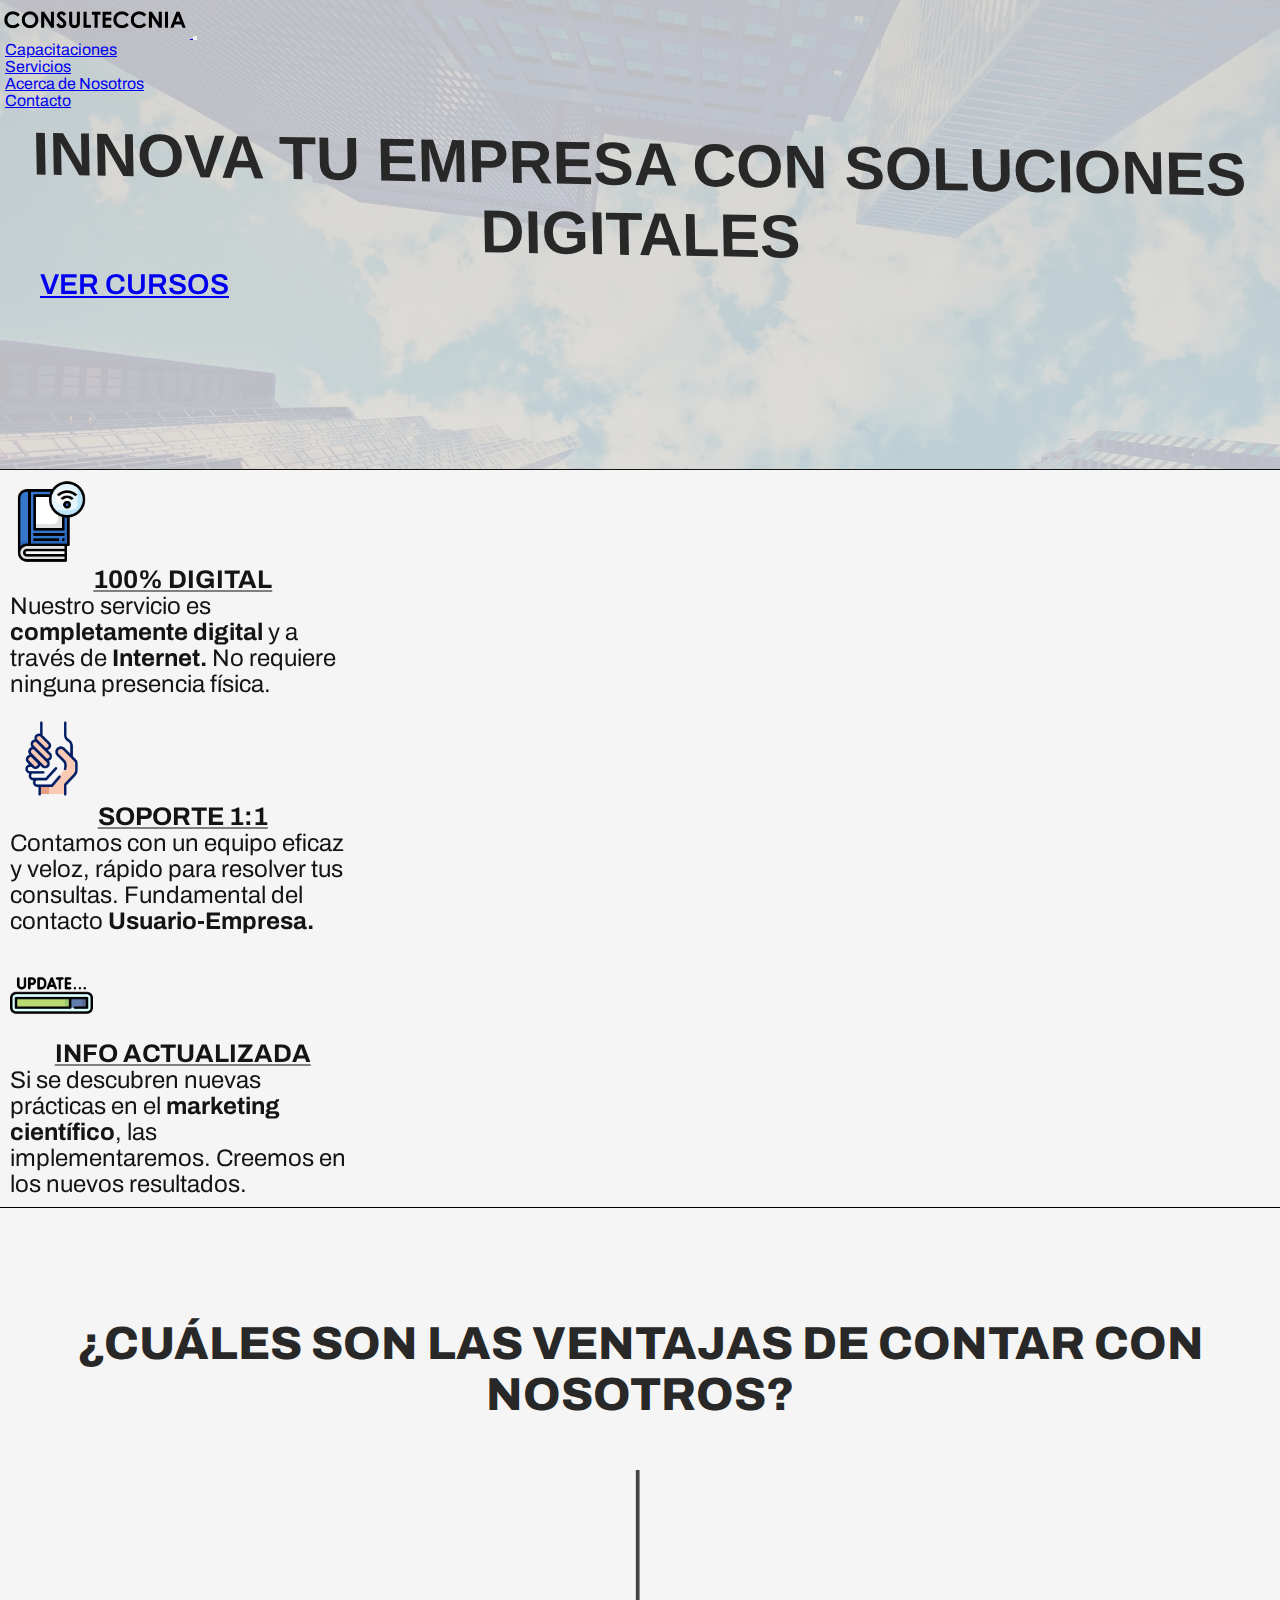
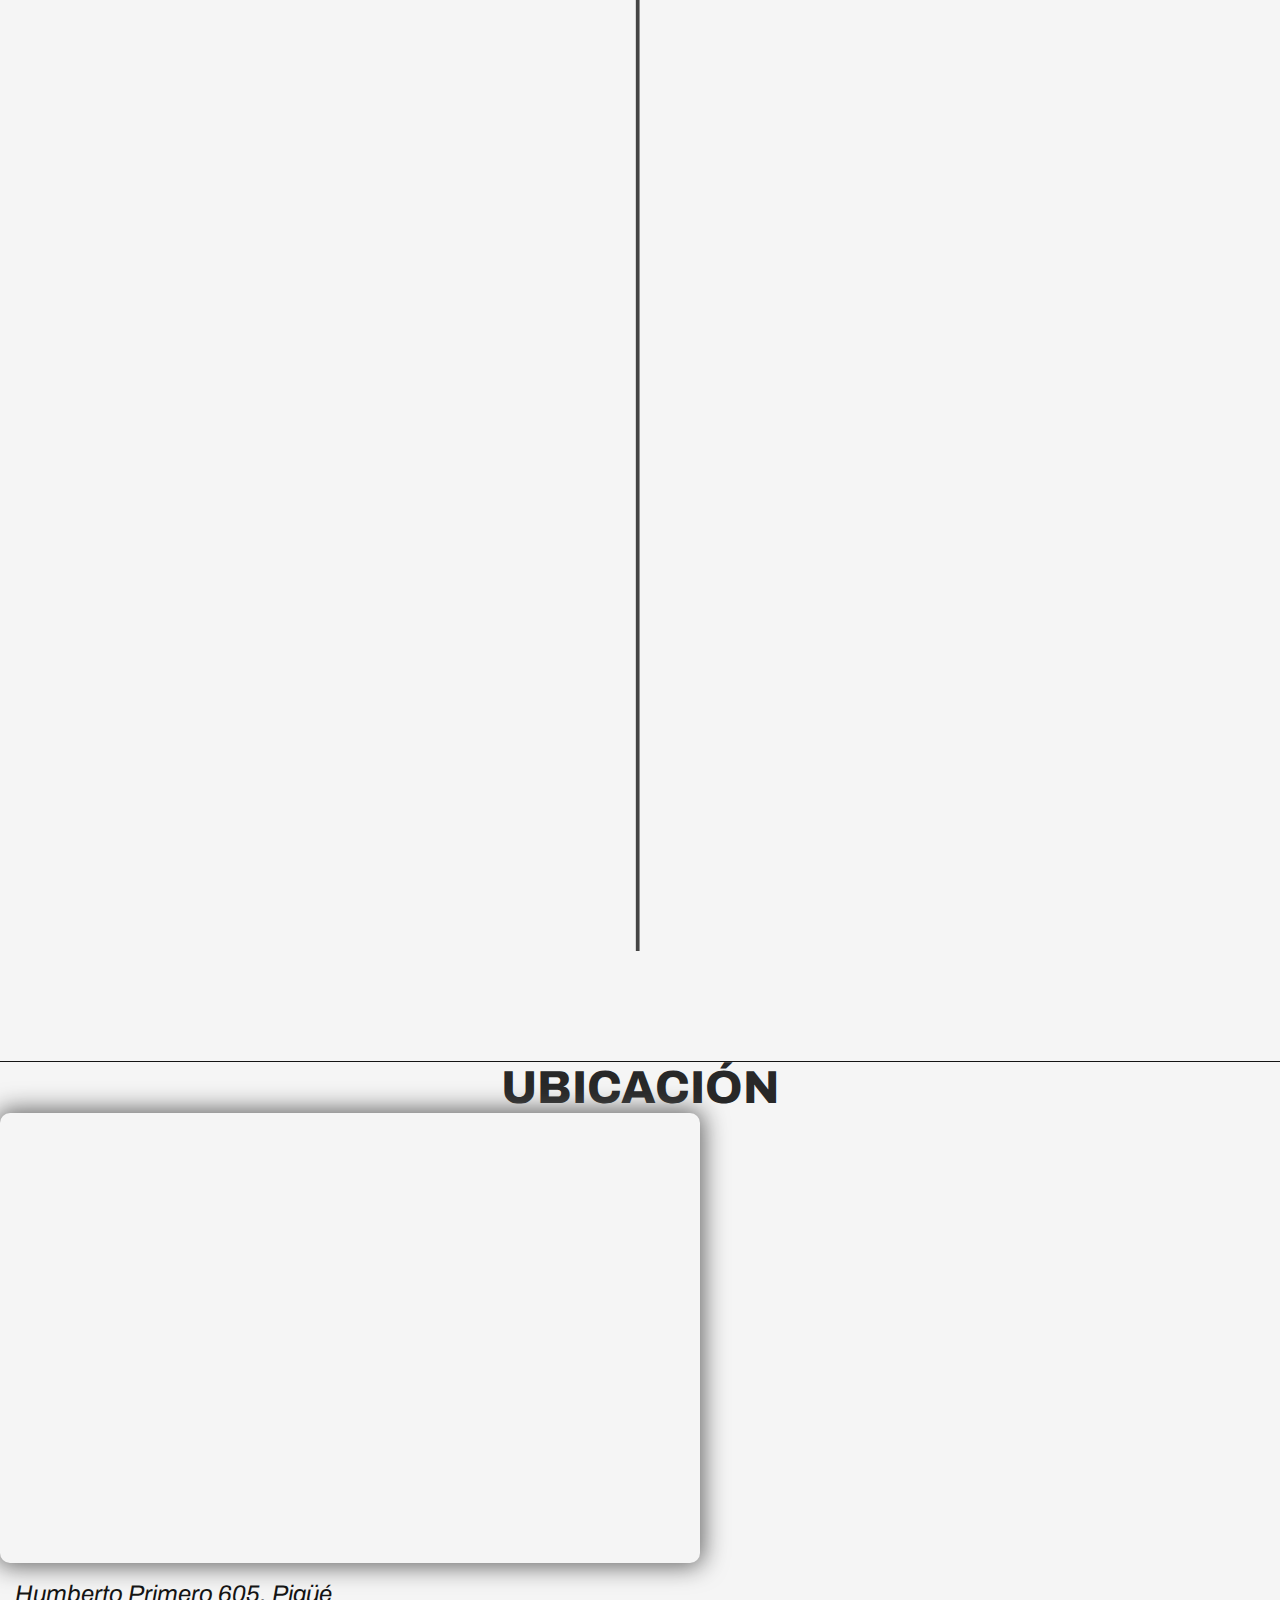
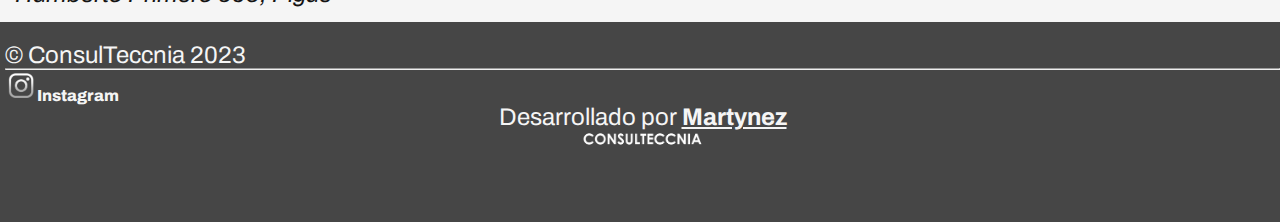
==== commit 2be4fa46: "cambios en los margins de los h3 de beneficios ct" ====
--- a/index.html
+++ b/index.html
@@ -93,7 +93,7 @@
                 <div class="beneficios-consulteccnia__caja p-2 m-4">
                     <img src="./assets/imgs/rocket-launch-start-up-symbol-png.png" alt="icon-digital"
                         class="beneficios-consulteccnia__img-card">
-                    <h3 class="beneficios_consulteccnia__h3 mb-4">100% DIGITAL</h3>
+                    <h3 class="beneficios_consulteccnia__h3 m-2">100% DIGITAL</h3>
                     <p class="beneficios-consulteccnia__p">Nuestro servicio es <b>completamente digital</b> y a través
                         de
                         <b>Internet.</b> No requiere ninguna presencia física.
@@ -103,7 +103,7 @@
                 <div class="beneficios-consulteccnia__caja p-2 m-4">
                     <img src="./assets/imgs/247-2471651_technical-support-png-download-icon-customer-service-png.png"
                         alt="icon-support" class="beneficios-consulteccnia__img-card">
-                    <h3 class="beneficios_consulteccnia__h3 mb-4">SOPORTE 1:1</h3>
+                    <h3 class="beneficios_consulteccnia__h3 m-2">SOPORTE 1:1</h3>
                     <p class="beneficios-consulteccnia__p">Contamos con un equipo eficaz y veloz, rápido para resolver
                         tus
                         consultas. Fundamental del contacto <b>Usuario-Empresa.</b></p>
@@ -111,7 +111,7 @@
 
                 <div class="beneficios-consulteccnia__caja p-2 m-4">
                     <img src="./assets/imgs/5359971.png" alt="icon-info" class="beneficios-consulteccnia__img-card">
-                    <h3 class="beneficios_consulteccnia__h3 mb-4">INFO ACTUALIZADA</h3>
+                    <h3 class="beneficios_consulteccnia__h3 m-2">INFO ACTUALIZADA</h3>
                     <p class="beneficios-consulteccnia__p">Si se descubren nuevas prácticas en el <b>marketing
                             científico</b>, las implementaremos. Creemos en los nuevos resultados.</p>
                 </div>
--- a/css/style.css
+++ b/css/style.css
@@ -1,8 +1,9 @@
 @charset "UTF-8";
 /*imports*/
+/*archivo sobre fuentes y propiedades*/
 /*estilos en general para h1 desktop, luego usados como extensión*/
 .h1-styles-desktop, h1 {
-  font-size: 4.5em;
+  font-size: 4.4em;
 }
 
 /*estilos en general para h2 desktop, luego usado como extensión*/
@@ -11,7 +12,6 @@
   text-align: center;
   color: rgb(40, 40, 40);
   font-weight: 800;
-  margin: 12px;
 }
 
 /*estilos en general para h3 desktop, luego usarlo como extensión*/
@@ -29,7 +29,51 @@
   transition: 0.2s all;
 }
 
+.p-styles-desktop, p {
+  font-size: 1.5em;
+}
+
+/*archivo sobre colores*/
+/*archivo para maquetar grids*/
+/*archivo para sombras*/
+/*archivo para los anchos de cajas, textos u otros elementos*/
+/*archivo que añade props en los boxs y divs*/
+/*archivo que configura props en tarjetitas (cards)*/
 /*mixin para tamaños de fuente de card-titles y altura*/
+.card-duration, .cursos .card-duration {
+  font-size: 1.3em;
+  text-decoration: 1px underline gray;
+}
+
+/*archivo que añade animaciones*/
+.animation-button-courses, .oferta-cursos .oferta-cursos__container .oferta-cursos__button {
+  animation-name: animation-button-courses;
+  animation-timing-function: linear;
+  animation-iteration-count: infinite;
+  animation-duration: 5s;
+}
+@keyframes animation-button-courses {
+  0% {
+    transform: translate(0px, 1px);
+  }
+  25% {
+    transform: translate(30px, 2px);
+  }
+  50% {
+    transform: translate(50px, 2px);
+    background-color: rgb(20, 20, 20);
+    box-shadow: 0px 0px 25px 3px rgb(97, 97, 97);
+    color: rgb(245, 245, 245);
+  }
+  75% {
+    transform: translate(30px, 2px);
+    transform: skew(1deg, 1deg);
+  }
+  100% {
+    transform: translate(0px, 1px);
+  }
+}
+
 /*reseteo universal*/
 * {
   margin: 0%;
@@ -81,7 +125,7 @@
 
 /*atributos al primer section del index*/
 .oferta-cursos {
-  height: 420px;
+  height: 360px;
   background-attachment: fixed;
 }
 .oferta-cursos .oferta-cursos__container {
@@ -90,18 +134,14 @@
 }
 .oferta-cursos .oferta-cursos__container .oferta-cursos__h2 {
   margin: 0%;
-  text-align: left;
-}
-.oferta-cursos .oferta-cursos__container .oferta-cursos__p {
-  font-weight: 300;
-  border-bottom: 1px solid rgb(20, 20, 20);
-  width: 90%;
-  font-size: 2.4em;
+  font-size: 3.8em;
+  font-family: Arial, Helvetica, sans-serif;
+  transform: skew(1deg, 1deg);
 }
 .oferta-cursos .oferta-cursos__container .oferta-cursos__button {
   font-weight: 600;
-  padding: 15px;
-  font-size: 1.1em;
+  padding: 20px;
+  font-size: 1.8em;
 }
 
 /*fin de atributos al primer section del index*/
@@ -125,12 +165,8 @@
 .beneficios-consulteccnia .beneficios-consulteccnia__caja .beneficios_consulteccnia__h3 {
   text-decoration: underline gray;
 }
-.beneficios-consulteccnia .beneficios-consulteccnia__caja .beneficios-consulteccnia__p {
-  font-size: 1.5em;
-  color: rgb(20, 20, 20);
-}
 .beneficios-consulteccnia .beneficios-consulteccnia__caja .beneficios-consulteccnia__img-card {
-  width: 15%;
+  width: 24%;
 }
 
 /*fin de atributos al section de beneficios-consulteccnia*/
@@ -171,9 +207,10 @@
 .ventajas-consulteccnia .contenedor-padre .ventajas-consulteccnia__contenedor:hover {
   transition: 0.5s all;
   box-shadow: 0px 0px 15px 3px rgb(134, 134, 134);
+  transform: skew(0deg, 2deg);
 }
 .ventajas-consulteccnia .contenedor-padre .ventajas-consulteccnia__contenedor .ventajas-consulteccnia__img-ventaja {
-  width: 15%;
+  width: 24%;
 }
 .ventajas-consulteccnia .contenedor-padre .ventajas-consulteccnia__contenedor .ventajas-consulteccnia__p {
   font-size: 1.8em;
@@ -200,14 +237,13 @@
 .cursos {
   max-width: 100%;
 }
-.cursos .cursos .col {
+.cursos .col {
   padding-right: 0%;
 }
-.cursos .cursos .card-title {
+.cursos .card-title {
   font-size: 1.6em;
   height: 90px;
 }
-
 /*fin atributos a sección cursos*/
 /*atributos en general a las cards de servicios y capacitaciones*/
 .card {
@@ -252,9 +288,6 @@
 .about-me {
   padding: 10px;
 }
-.about-me .about-me__p {
-  font-size: 1.5em;
-}
 .about-me .about-me__img {
   max-width: 90%;
   box-shadow: 0px 0px 25px 3px rgb(97, 97, 97);
@@ -324,15 +357,21 @@
 /*AQUÍ COMIENZAN LOS MEDIA QUERIES*/
 /*adaptación a extra large*/
 @media only screen and (max-width: 1200px) {
+  h1 {
+    font-size: 4em;
+  }
+  h2 {
+    font-size: 2.4em;
+  }
+  h3 {
+    font-size: 1.4em;
+  }
+  p {
+    font-size: 1.3em;
+  }
   /*sección oferta-cursos*/
   .oferta-cursos {
     height: auto;
-  }
-  .oferta-cursos .oferta-cursos__container .oferta-cursos__h2 {
-    font-size: 2.6em;
-  }
-  .oferta-cursos .oferta-cursos__container .oferta-cursos__p {
-    font-size: 2.2em;
   }
   .oferta-cursos .oferta-cursos__container .oferta-cursos__button {
     padding: 10px;
@@ -344,12 +383,6 @@
     color: rgb(20, 20, 20);
     max-width: 75%;
   }
-  .beneficios-consulteccnia .beneficios-consulteccnia__caja .beneficios-consulteccnia__p {
-    font-size: 1.2em;
-  }
-  .beneficios-consulteccnia .beneficios-consulteccnia__caja .beneficios_consulteccnia__h3 {
-    font-size: 1.4em;
-  }
   /*fin de sección beneficios-consulteccnia*/
   /*section ventajas-consulteccnia*/
   .ventajas-consulteccnia .contenedor-padre .ventajas-consulteccnia__contenedor {
@@ -357,89 +390,116 @@
     color: rgb(235, 235, 235);
     max-width: 48%;
   }
+  .ventajas-consulteccnia .contenedor-padre .ventajas-consulteccnia__contenedor:hover {
+    transform: none;
+  }
   .ventajas-consulteccnia .contenedor-padre .ventajas-consulteccnia__contenedor .ventajas-consulteccnia__h2 {
-    font-size: 2.4em;
     padding: 0px 0px 15px 0px;
   }
   .ventajas-consulteccnia .contenedor-padre .ventajas-consulteccnia__contenedor .ventajas-consulteccnia__p {
     font-size: 1.6em;
   }
   /*fin section ventajas-consulteccnia*/
+  .cursos .card-duration {
+    font-size: 1.2em;
+  }
   /*cards*/
   .card {
     width: 19rem;
   }
-  /*sección about-me*/
-  .about-me {
-    /*fin de sección about-me*/
-    /*atributos section contact*/
-    /*fin de atributos al section contact*/
-    /*elementos del pie*/
-  }
-  .about-me .about-me__h2 {
-    font-size: 2.4em;
-  }
-  .about-me .contact .contact__h2 {
-    font-size: 2.4em;
-  }
-  .about-me .contact .formulario .form-control {
+  /*fin de sección about-me*/
+  /*atributos section contact*/
+  .contact .formulario .form-control {
     width: 70%;
   }
-  .about-me .footer .insta {
+  /*fin de atributos al section contact*/
+  /*elementos del pie*/
+  .footer .insta {
     width: 4%;
   }
-  .about-me .footer__logotype {
+  .footer__logotype {
     width: 10%;
   }
-  /* adaptación a large*/
-  /*adaptando medidas a extra small*/
-}
-@media only screen and (max-width: 1200px) and (max-width: 992px) {
+}
+/* adaptación a large*/
+@media only screen and (max-width: 992px) {
+  h1 {
+    font-size: 3.2em;
+  }
+  h2 {
+    font-size: 2.2em;
+  }
+  h3 {
+    font-size: 1.2em;
+  }
+  p {
+    font-size: 1.3em;
+  }
+  header {
+    background-color: rgb(235, 235, 235);
+    box-shadow: 0px 0px 25px 3px rgb(97, 97, 97);
+  }
+  header .navbar > .container,
+  header .navbar > .container-fluid,
+  header .navbar > .container-lg,
+  header .navbar > .container-md,
+  header .navbar > .container-sm,
+  header .navbar > .container-xl,
+  header .navbar > .container-xxl {
+    display: flex;
+    flex-wrap: inherit;
+    align-items: flex-start;
+    flex-direction: column;
+  }
+  header .navbar-toggler {
+    box-shadow: 0px 2px 5px 0px;
+  }
+  header .nav-link {
+    color: rgb(20, 20, 20);
+    font-weight: 800;
+  }
+  header .navbar-collapse {
+    margin-top: 12.5px;
+  }
   /*sección de oferta-cursos*/
-  .oferta-cursos .oferta-cursos__h2 {
-    font-size: 2.3em;
-  }
-  .oferta-cursos .oferta-cursos__p {
-    font-size: 2em;
+  .oferta-cursos .oferta-cursos__container .oferta-cursos__h2 {
+    font-size: 2.6em;
   }
   /*fin de sección de oferta-cursos*/
   /*sección de beneficios-consulteccnia*/
-  .beneficios-consulteccnia .beneficios-consulteccnia__caja .beneficios_consulteccnia__h3 {
-    font-size: 1.2em;
-  }
   .beneficios-consulteccnia .beneficios-consulteccnia__caja .beneficios-consulteccnia__p {
     font-size: 1.2em;
   }
   /*fin sección de beneficios-consulteccnia*/
   /*section ventajas-consulteccnia*/
   .ventajas-consulteccnia .ventajas-consulteccnia__h2 {
-    font-size: 2.2em;
+    margin: 25px;
   }
   .ventajas-consulteccnia .contenedor-padre {
     background-image: none;
   }
-  .ventajas-consulteccnia .contenedor-padre .ventajas-consulteccnia__contenedor-padre__flex-end, .ventajas-consulteccnia .contenedor-padre .ventajas-consulteccnia__contenedor-padre__flex-start {
+  .ventajas-consulteccnia .contenedor-padre .ventajas-consulteccnia__contenedor-padre__flex-end,
+  .ventajas-consulteccnia .contenedor-padre .ventajas-consulteccnia__contenedor-padre__flex-start {
     display: flex;
     flex-direction: column;
     align-items: center;
     margin: 12px;
   }
-  .ventajas-consulteccnia .contenedor-padre .ventajas-consulteccnia__contenedor-padre__flex-end .ventajas-consulteccnia__contenedor, .ventajas-consulteccnia .contenedor-padre .ventajas-consulteccnia__contenedor-padre__flex-start .ventajas-consulteccnia__contenedor {
+  .ventajas-consulteccnia .contenedor-padre .ventajas-consulteccnia__contenedor-padre__flex-end .ventajas-consulteccnia__contenedor,
+  .ventajas-consulteccnia .contenedor-padre .ventajas-consulteccnia__contenedor-padre__flex-start .ventajas-consulteccnia__contenedor {
     padding: 10px;
     color: rgb(235, 235, 235);
     max-width: 95%;
   }
-  .ventajas-consulteccnia .contenedor-padre .ventajas-consulteccnia__contenedor-padre__flex-end .ventajas-consulteccnia__contenedor .ventajas-consulteccnia__h3, .ventajas-consulteccnia .contenedor-padre .ventajas-consulteccnia__contenedor-padre__flex-start .ventajas-consulteccnia__contenedor .ventajas-consulteccnia__h3 {
-    font-size: 1.2em;
-  }
-  .ventajas-consulteccnia .contenedor-padre .ventajas-consulteccnia__contenedor-padre__flex-end .ventajas-consulteccnia__contenedor .ventajas-consulteccnia__p, .ventajas-consulteccnia .contenedor-padre .ventajas-consulteccnia__contenedor-padre__flex-start .ventajas-consulteccnia__contenedor .ventajas-consulteccnia__p {
+  .ventajas-consulteccnia .contenedor-padre .ventajas-consulteccnia__contenedor-padre__flex-end .ventajas-consulteccnia__contenedor .ventajas-consulteccnia__p,
+  .ventajas-consulteccnia .contenedor-padre .ventajas-consulteccnia__contenedor-padre__flex-start .ventajas-consulteccnia__contenedor .ventajas-consulteccnia__p {
     font-size: 1.3em;
   }
   /*fin del section ventajas-consulteccnia*/
+  .cursos .card-duration {
+    font-size: 1.1em;
+  }
   /*sección de about-me*/
-  .about-me .about-me__h2 {
-    font-size: 2.2em;
-  }
   .about-me .about-me__legend {
     font-size: 1.2em;
   }
@@ -452,9 +512,6 @@
   .contact {
     /*input del formulario*/
   }
-  .contact .contact__h2 {
-    font-size: 2.2em;
-  }
   .contact .formulario .form-control {
     width: 60%;
   }
@@ -464,45 +521,32 @@
     width: 17%;
   }
 }
-@media only screen and (max-width: 1200px) and (min-width: 270px) and (max-width: 576px) {
+/*adaptando medidas a extra small*/
+@media only screen and (min-width: 270px) and (max-width: 576px) {
+  h1 {
+    font-size: 2.6em;
+  }
+  h2 {
+    font-size: 1.4em;
+  }
+  h3 {
+    font-size: 1em;
+  }
+  p {
+    font-size: 0.8em;
+  }
   /*section de oferta-cursos*/
   .oferta-cursos .oferta-cursos__container {
     color: rgb(20, 20, 20);
   }
   .oferta-cursos .oferta-cursos__container .oferta-cursos__h2 {
     font-size: 2em;
-    width: 100%;
-  }
-  .oferta-cursos .oferta-cursos__container .oferta-cursos__p {
-    font-size: 1.7em;
   }
   .oferta-cursos .oferta-cursos__container .oferta-cursos__button {
     font-size: 1em;
   }
-  /*fin section de oferta-cursos*/
-  /*atributos al section de ventajas-consulteccnia*/
-  .ventajas-consulteccnia .contenedor-padre .ventajas-consulteccnia__contenedor-padre__flex-start .ventajas-consulteccnia__contenedor .ventajas-consulteccnia__h3 {
-    font-size: 0.9em;
-  }
-  .ventajas-consulteccnia .contenedor-padre .ventajas-consulteccnia__contenedor-padre__flex-start .ventajas-consulteccnia__contenedor .ventajas-consulteccnia__p {
-    font-size: 1.1em;
-  }
-  .ventajas-consulteccnia .contenedor-padre .ventajas-consulteccnia__contenedor-padre__flex-end .ventajas-consulteccnia__contenedor .ventajas-consulteccnia__h3 {
-    font-size: 0.9em;
-  }
-  .ventajas-consulteccnia .contenedor-padre .ventajas-consulteccnia__contenedor-padre__flex-end .ventajas-consulteccnia__contenedor .ventajas-consulteccnia__p {
-    font-size: 1.1em;
-  }
-  /*fin de atributos al section de ventajas-consulteccnia*/
-  /*atributos al section de ubicacion*/
-  .ubicacion .ubicacion__h2 {
-    font-size: 1.8em;
-  }
   /*fin atributos al section de ubicacion*/
   /*sección de about-me*/
-  .about-me__h2 {
-    font-size: 1.8em;
-  }
   .about-me__legend {
     font-size: 0.9em;
   }
@@ -512,9 +556,6 @@
     width: 13.5rem;
   }
   /*atributos a contact*/
-  .contact .contact__h2 {
-    font-size: 1.8em;
-  }
   .contact .formulario .form-control {
     width: 90%;
   }
